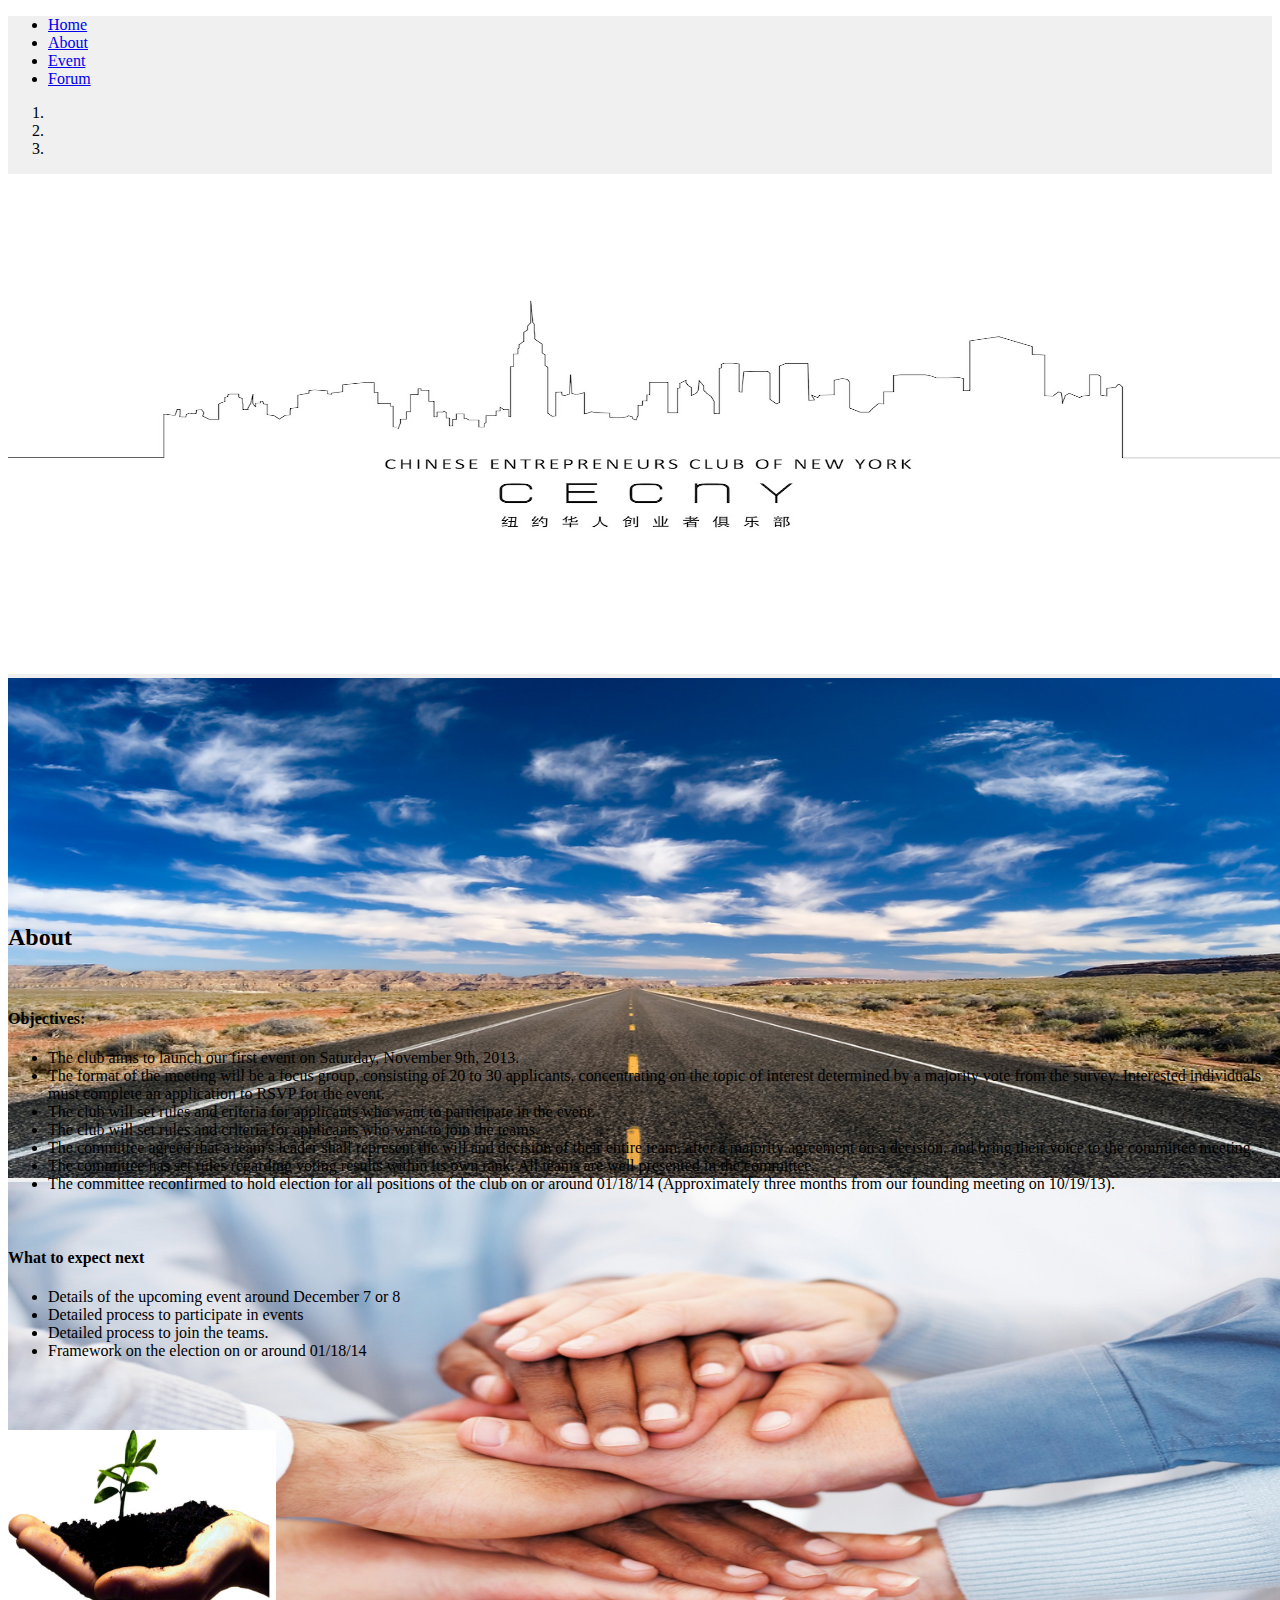
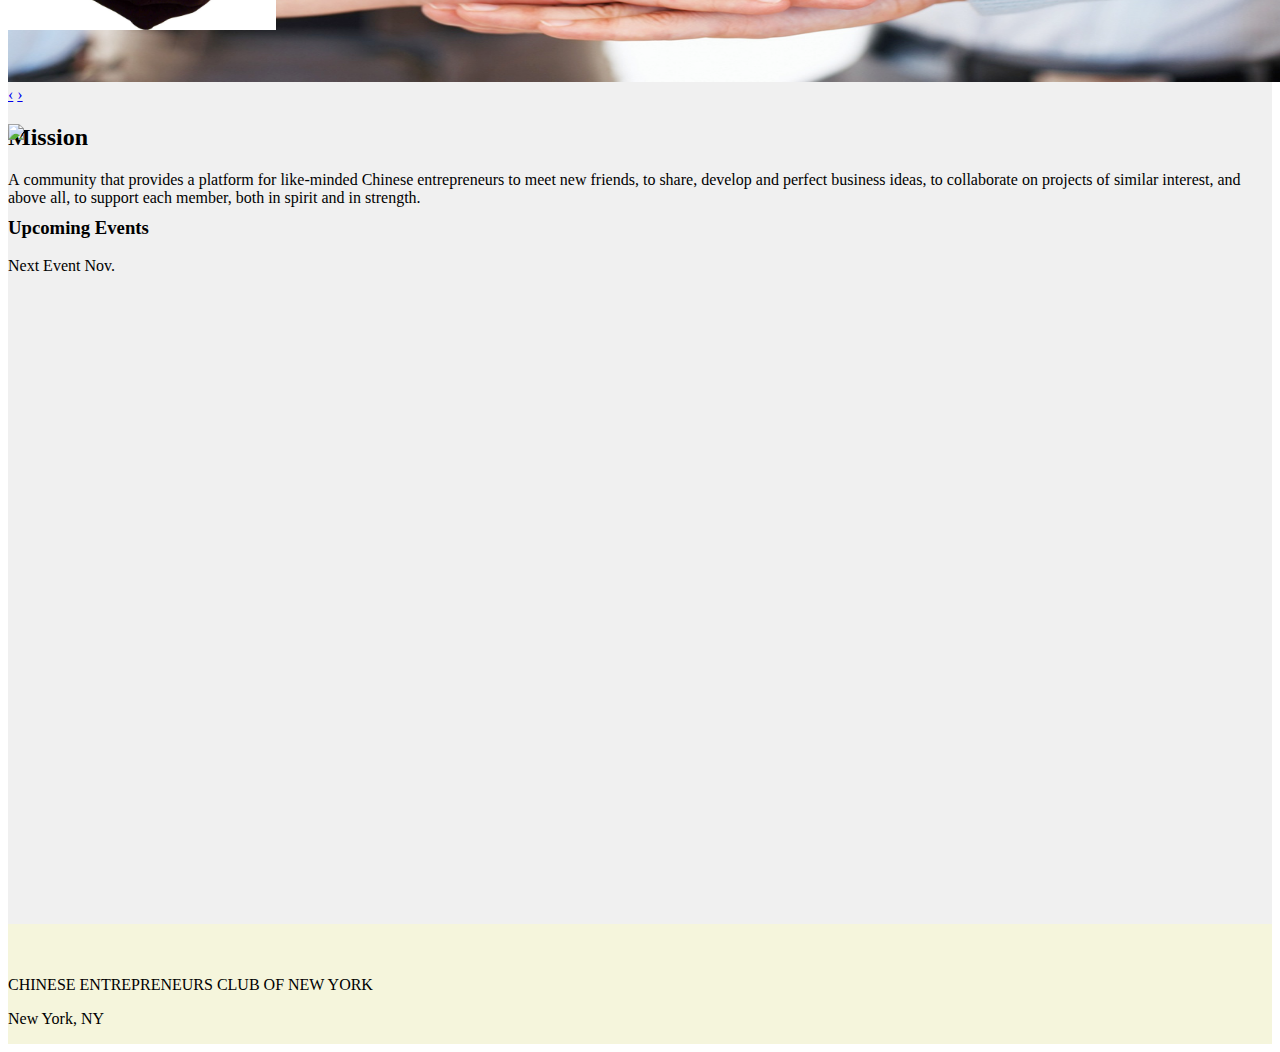
==== index.html @ 4d3db86c "add auto scroll" ====
<!DOCTYPE html>
<html xmlns="http://www.w3.org/1999/xhtml">

<head>
	<meta http-equiv="Content-Type" content="text/html; charset=utf-8" />	
	<title>CECNY</title>
	<meta name="author" content="Zhe Wang" />
	<meta name="description" content="Chinese Entrepreneurs Club of New York" />
	<meta name="keywords"  content="Chinese, entrepreneurs,new york" />
	<meta name="Resource-type" content="Document" />

	<link rel="stylesheet" type="text/css" href="../app/css/bootstrap.min.css" />	
	<script src="http://code.jquery.com/jquery.js"></script>
	<script src="../app/js/bootstrap.js"></script>	

	<style type="text/css">
		.tab-pane {
			height:800px;
		}

		.img-scroll{
			height:500px;
			width:1280px;
		}
	</style>
	

</head>
<body>

<div class="container" style="background-color:#F0F0F0  ;">
	<div class="navbar" style="margin-bottom:0px">
		<div class="navbar-inner" >
			<ul class="nav row-fluid nav-tabs" id="myTab">
				<li class="span3"><a href="#home" data-toggle="tab">Home</a></li>
				<li class="span3"><a href="#about" data-toggle="tab">About</a></li>
				<li class="span3"><a href="#event" data-toggle="tab">Event</a></li>
				<li class="span3"><a href="/forum.php">Forum</a></li>				
			</ul>
		</div>
	</div>


	<div class="tab-content">
		<div class="tab-pane active" id="home">


			<div>
				<div id="myCarousel" class="carousel slide">
				  <ol class="carousel-indicators">
				    <li data-target="#myCarousel" data-slide-to="0" class="active"></li>
				    <li data-target="#myCarousel" data-slide-to="1"></li>
				    <li data-target="#myCarousel" data-slide-to="2"></li>
				  </ol>
				  <!-- Carousel items -->
				  <div class="carousel-inner">
				    <div class="active item">
				    	<img class="img-scroll" src="../app/img/cncny_logo_tempfbcover.jpg" />
				    </div>
				    <div class="item">
				    	<img class="img-scroll" src="../app/img/road.jpg" />
				    </div>
				    <div class="item">
				    	<img class="img-scroll" src="../app/img/collaboration.jpg" />
				    </div>
				  </div>
				  <!-- Carousel nav -->
				  <a class="carousel-control left" href="#myCarousel" data-slide="prev">&lsaquo;</a>
				  <a class="carousel-control right" href="#myCarousel" data-slide="next">&rsaquo;</a>
				</div>
			</div>

			<div class="text-center">
				<h2>Mission</h2>
				<p>A community that provides a platform for like-minded Chinese entrepreneurs to meet new friends, to share, develop and perfect business ideas, to collaborate on projects of similar interest, and above all, to support each member, both in spirit and in strength. </p>
			</div>
		</div>
		<div class="tab-pane inline" id="about">

			<div class="row">
				<div class="span8">
					<h2>About</h2>	
					<br/>		
					<h4>Objectives:</h4>
					<ul>
						<li>The club aims to launch our first event on Saturday, November 9th, 2013.</li>
						<li>The format of the meeting will be a focus group, consisting of 20 to 30 applicants, concentrating on the topic of interest determined by a majority vote from the survey. Interested individuals must complete an application to RSVP for the event.</li>
						<li>The club will set rules and criteria for applicants who want to participate in the event. </li>
						<li>The club will set rules and criteria for applicants who want to join the teams.</li>
						<li>The committee agreed that a team's leader shall represent the will and decision of their entire team, after a majority agreement on a decision, and bring their voice to the committee meeting. </li>
						<li>The committee has set rules regarding voting results within its own rank. All teams are well presented in the committee. </li>
						<li>The committee reconfirmed to hold election for all positions of the club on or around 01/18/14 (Approximately three months from our founding meeting on 10/19/13).</li>
					</ul>

					<br/>
					<h4>What to expect next</h4>
					<ul>
						<li>Details of the upcoming event around December 7 or 8</li>
						<li>Detailed process to participate in events</li>
						<li>Detailed process to join the teams.</li>
						<li>Framework on the election on or around 01/18/14</li>
					</ul>
				</div>

				<div class="span4">
					<br/> <br/> <br/>
					<img src="../app/img/about.jpg" style="height:200px;fload:right"  />
				</div>
			</div>

			




		</div>
		<div class="tab-pane" id="event">
			<div class="text-center">
				<img src="../app/img/event.jpg" />
				<br/><br/><br/><br/>
				<h3>Upcoming Events</h3>
				<p>Next Event Nov.</p>
			</div>
		</div>
	</div>		


</div>

<footer>
	<div class="text-center" style="background-color:#F5F5DC;height:120px;">
		<div>
			<br/><br/>
			<p>CHINESE ENTREPRENEURS CLUB OF NEW YORK</p>
			<p>New York, NY</p>
		</div>
	</div>
</footer>

<script>
	$(function(){
		$('.carousel').carousel({
			interval: 2000
		})

	})
</script>


</body>
</html>
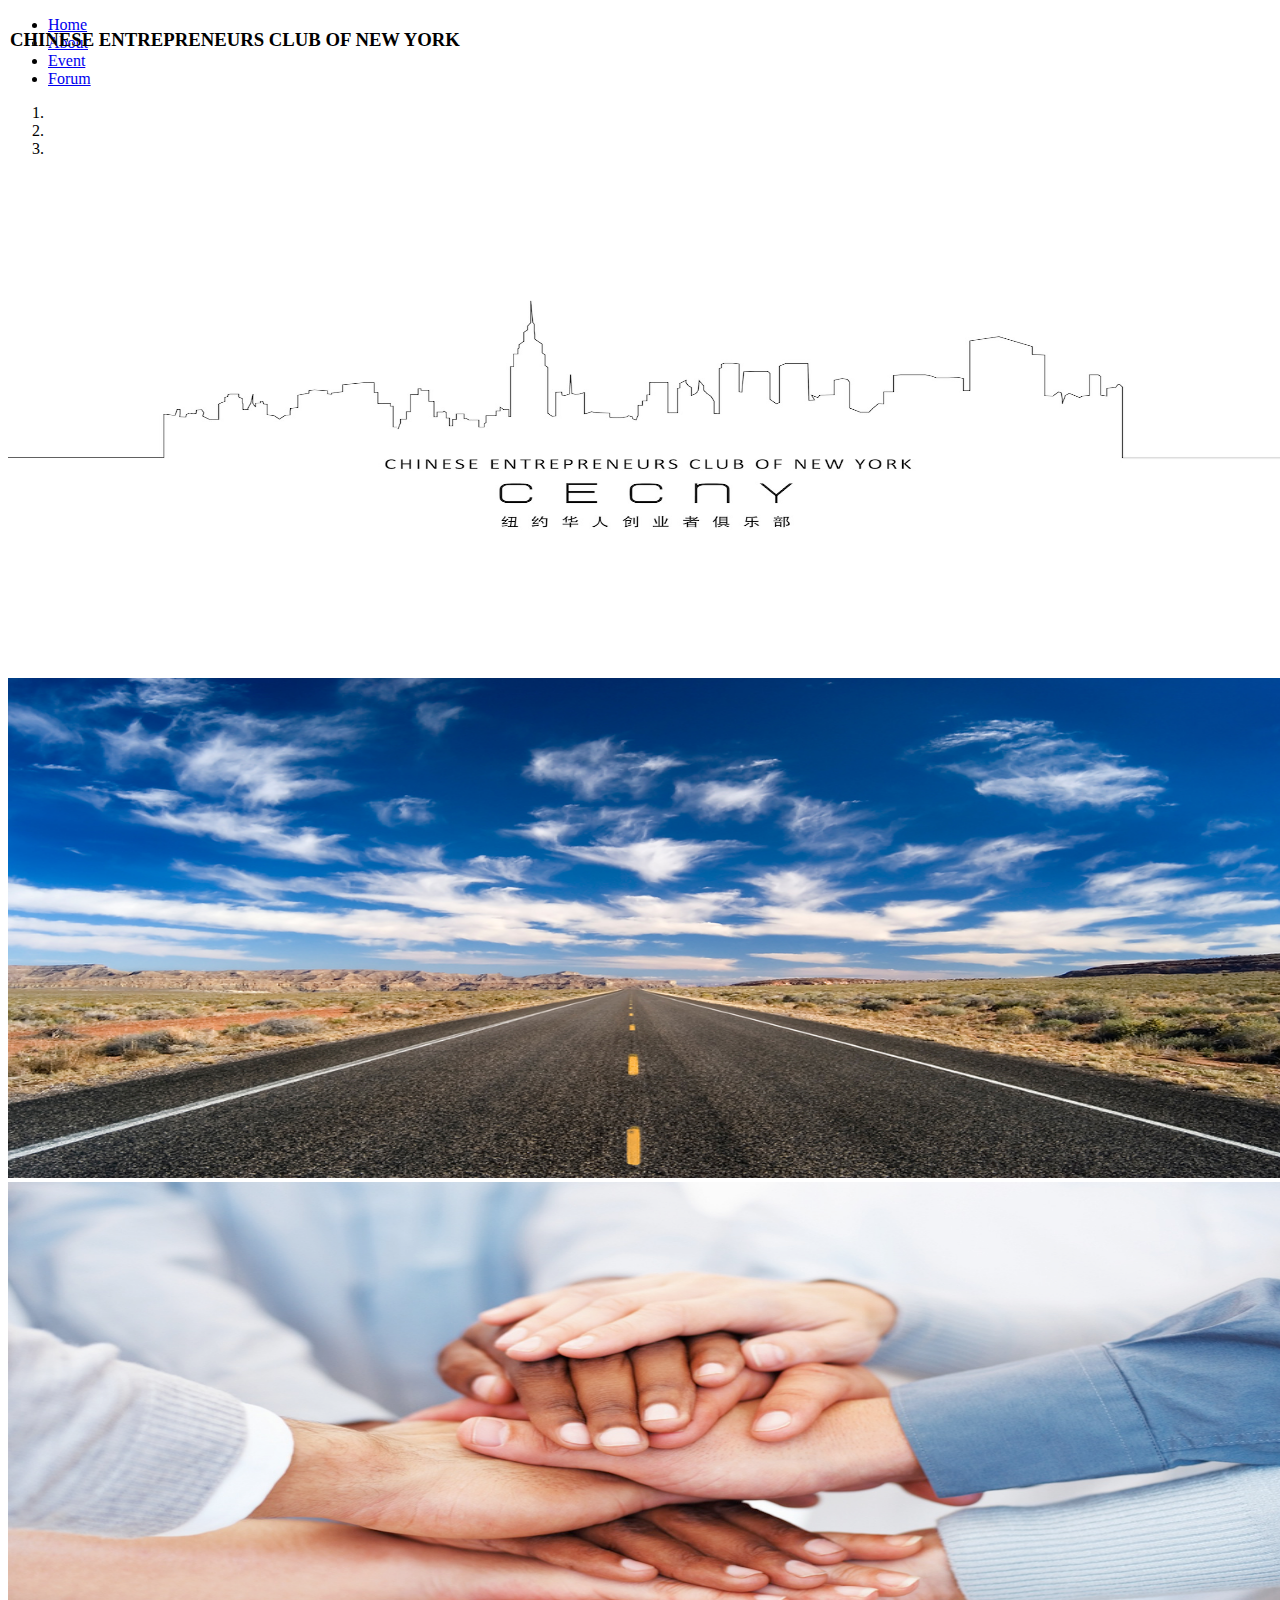
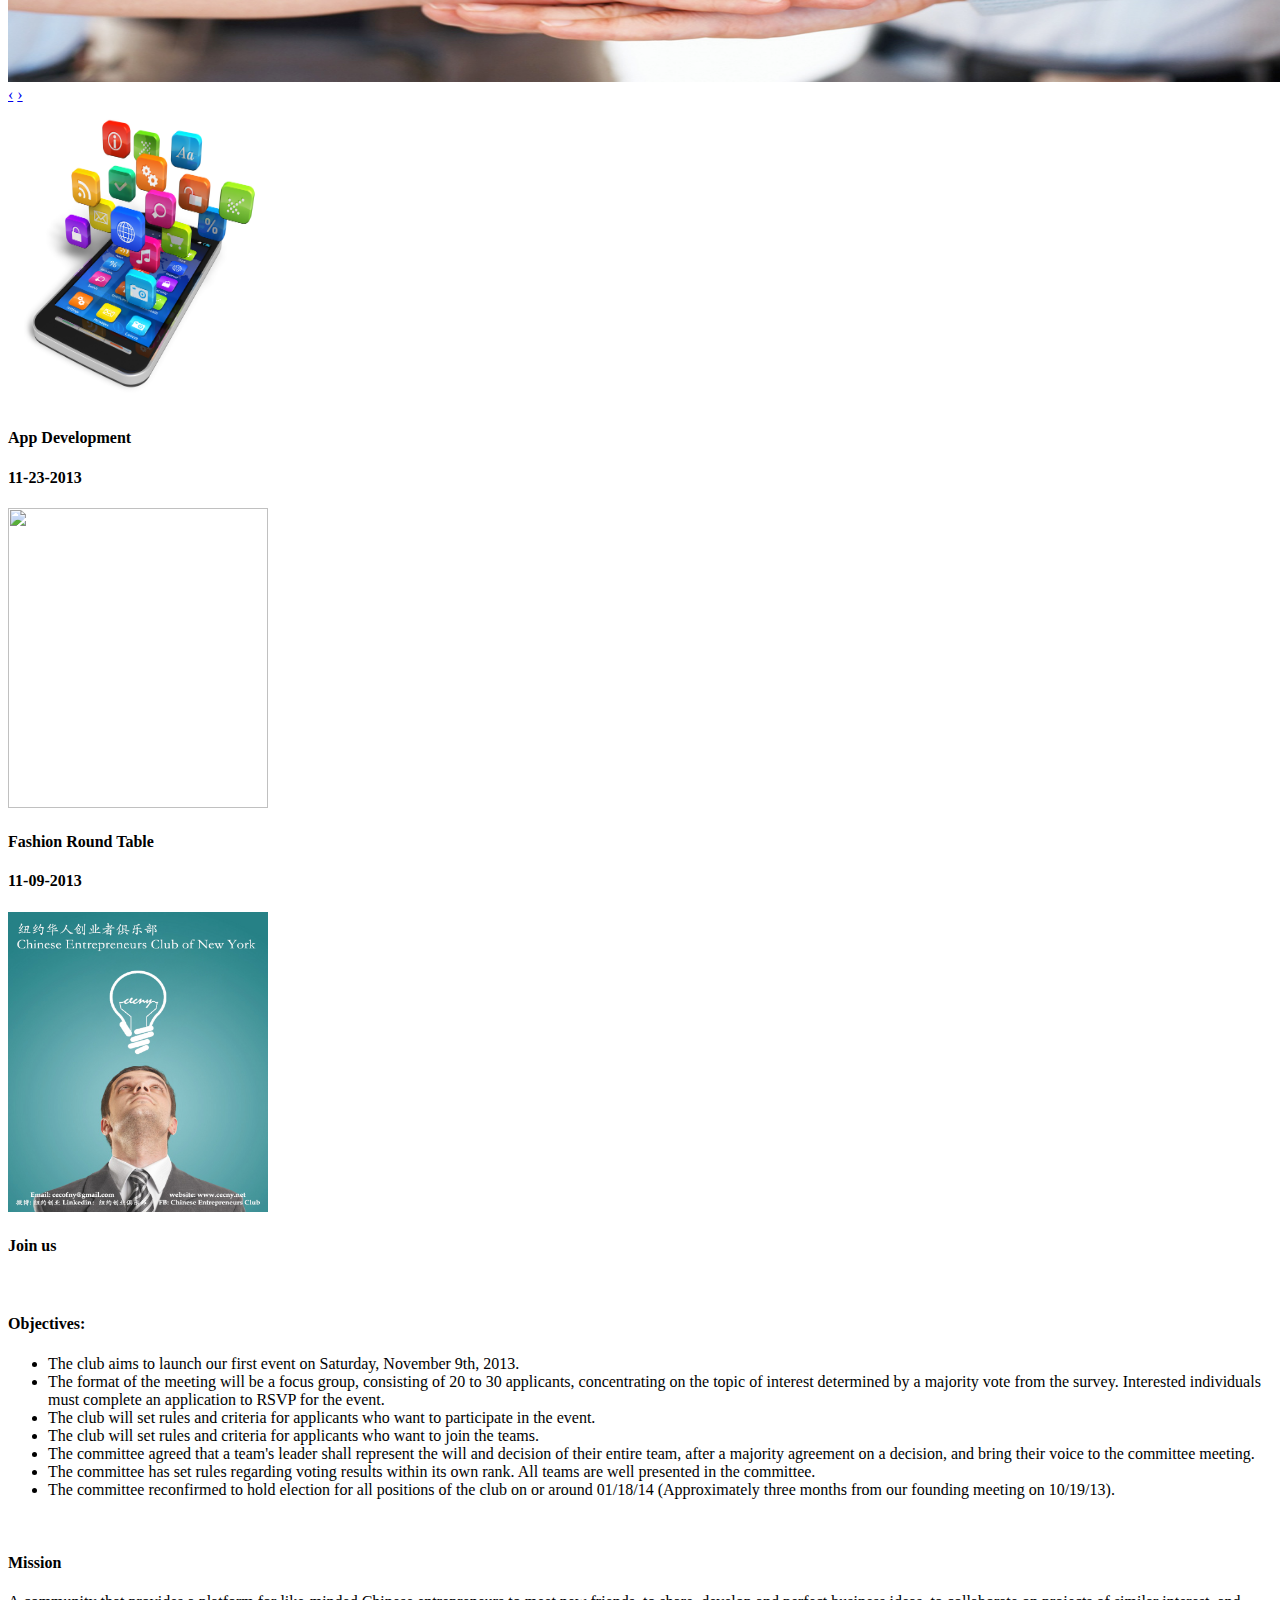
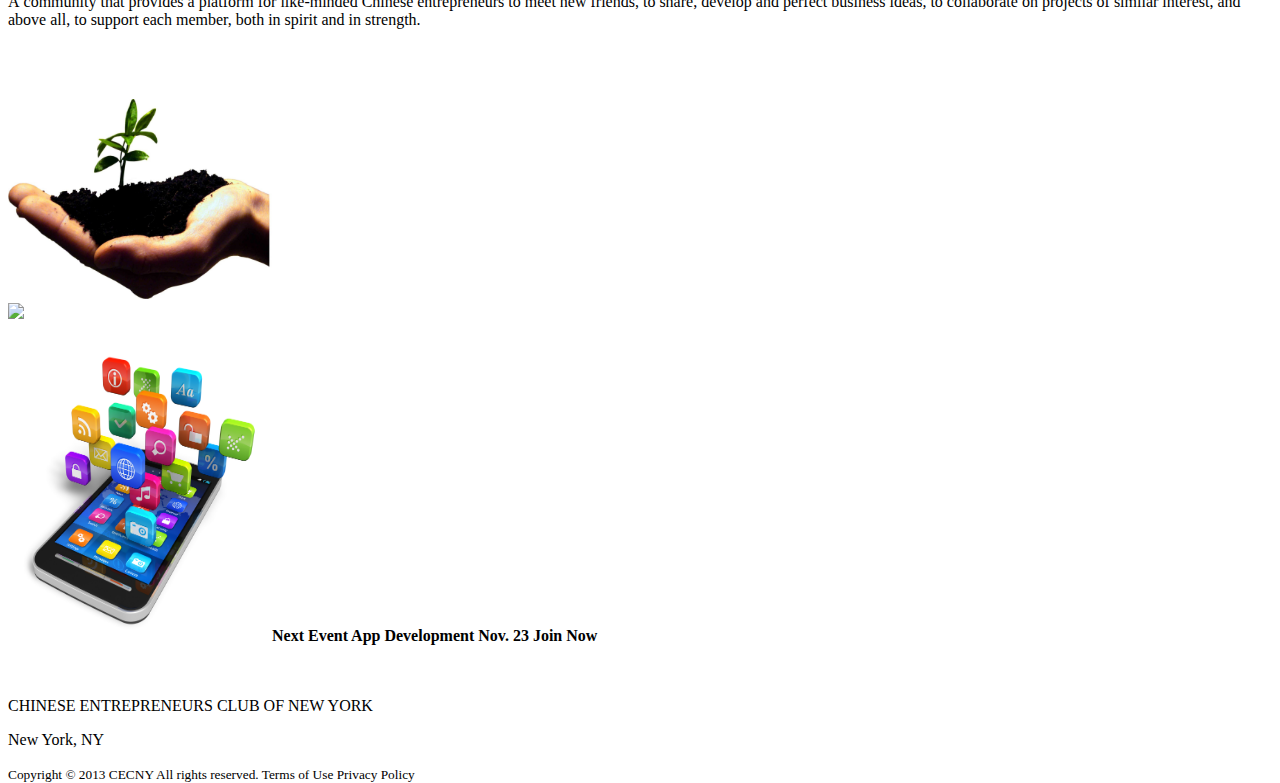
==== commit f1d45ed2: "some update" ====
--- a/index.html
+++ b/index.html
@@ -14,13 +14,22 @@
 	<script src="../app/js/bootstrap.js"></script>	
 
 	<style type="text/css">
-		.tab-pane {
-			height:800px;
-		}
 
 		.img-scroll{
 			height:500px;
 			width:1280px;
+			position: relative;
+		}
+
+		.img-event{
+			height:300px;
+			width:260px;
+				
+		}
+		.img-text{
+			position: absolute;
+			top: 10px;
+			left: 10px;
 		}
 	</style>
 	
@@ -28,7 +37,7 @@
 </head>
 <body>
 
-<div class="container" style="background-color:#F0F0F0  ;">
+<div class="container">
 	<div class="navbar" style="margin-bottom:0px">
 		<div class="navbar-inner" >
 			<ul class="nav row-fluid nav-tabs" id="myTab">
@@ -43,8 +52,6 @@
 
 	<div class="tab-content">
 		<div class="tab-pane active" id="home">
-
-
 			<div>
 				<div id="myCarousel" class="carousel slide">
 				  <ol class="carousel-indicators">
@@ -59,9 +66,15 @@
 				    </div>
 				    <div class="item">
 				    	<img class="img-scroll" src="../app/img/road.jpg" />
+				    	<div class="img-text" style="color:white">
+				    		<h3>CHINESE ENTREPRENEURS CLUB OF NEW YORK</h3>
+				    	</div>
 				    </div>
 				    <div class="item">
 				    	<img class="img-scroll" src="../app/img/collaboration.jpg" />
+				    	<div class="img-text">
+				    		<h3>CHINESE ENTREPRENEURS CLUB OF NEW YORK</h3>
+				    	</div>
 				    </div>
 				  </div>
 				  <!-- Carousel nav -->
@@ -70,16 +83,35 @@
 				</div>
 			</div>
 
-			<div class="text-center">
-				<h2>Mission</h2>
-				<p>A community that provides a platform for like-minded Chinese entrepreneurs to meet new friends, to share, develop and perfect business ideas, to collaborate on projects of similar interest, and above all, to support each member, both in spirit and in strength. </p>
+			<div class="row">
+				<div class="span4">
+					<img class="img-event" src="../app/img/phone_icon.jpg" />
+					<div>
+				    	<h4>App Development</h4>
+				    	<h4>11-23-2013</h4>
+				    </div>
+				</div>
+				<div class="span4">
+					<img class="img-event" src="../app/img/fashion_table.jpg" />
+					<div>
+				    	<h4>Fashion Round Table</h4>
+				    	<h4>11-09-2013</h4>
+				    </div>
+
+				</div>
+				<div class="span4">
+					<img class="img-event" src="../app/img/poster.jpg" />
+					<div>
+				    	<h4>Join us</h4>
+				    </div>
+
+				</div>
 			</div>
 		</div>
 		<div class="tab-pane inline" id="about">
 
 			<div class="row">
 				<div class="span8">
-					<h2>About</h2>	
 					<br/>		
 					<h4>Objectives:</h4>
 					<ul>
@@ -93,13 +125,8 @@
 					</ul>
 
 					<br/>
-					<h4>What to expect next</h4>
-					<ul>
-						<li>Details of the upcoming event around December 7 or 8</li>
-						<li>Detailed process to participate in events</li>
-						<li>Detailed process to join the teams.</li>
-						<li>Framework on the election on or around 01/18/14</li>
-					</ul>
+					<h4>Mission</h4>
+						<p>A community that provides a platform for like-minded Chinese entrepreneurs to meet new friends, to share, develop and perfect business ideas, to collaborate on projects of similar interest, and above all, to support each member, both in spirit and in strength. </p>
 				</div>
 
 				<div class="span4">
@@ -117,9 +144,11 @@
 		<div class="tab-pane" id="event">
 			<div class="text-center">
 				<img src="../app/img/event.jpg" />
-				<br/><br/><br/><br/>
-				<h3>Upcoming Events</h3>
-				<p>Next Event Nov.</p>
+				<br/><br/>
+				<img class="img-event" src="../app/img/phone_icon.jpg" />					
+				<strong>Next Event App Development Nov. 23</strong>
+				<strong><a>Join Now</a></strong>
+				
 			</div>
 		</div>
 	</div>		
@@ -128,11 +157,12 @@
 </div>
 
 <footer>
-	<div class="text-center" style="background-color:#F5F5DC;height:120px;">
+	<div class="text-center" style="height:120px;">
 		<div>
 			<br/><br/>
 			<p>CHINESE ENTREPRENEURS CLUB OF NEW YORK</p>
 			<p>New York, NY</p>
+			<small>Copyright © 2013 CECNY All rights reserved. Terms of Use Privacy Policy</small>
 		</div>
 	</div>
 </footer>
@@ -140,7 +170,7 @@
 <script>
 	$(function(){
 		$('.carousel').carousel({
-			interval: 2000
+			interval: 3000
 		})
 
 	})
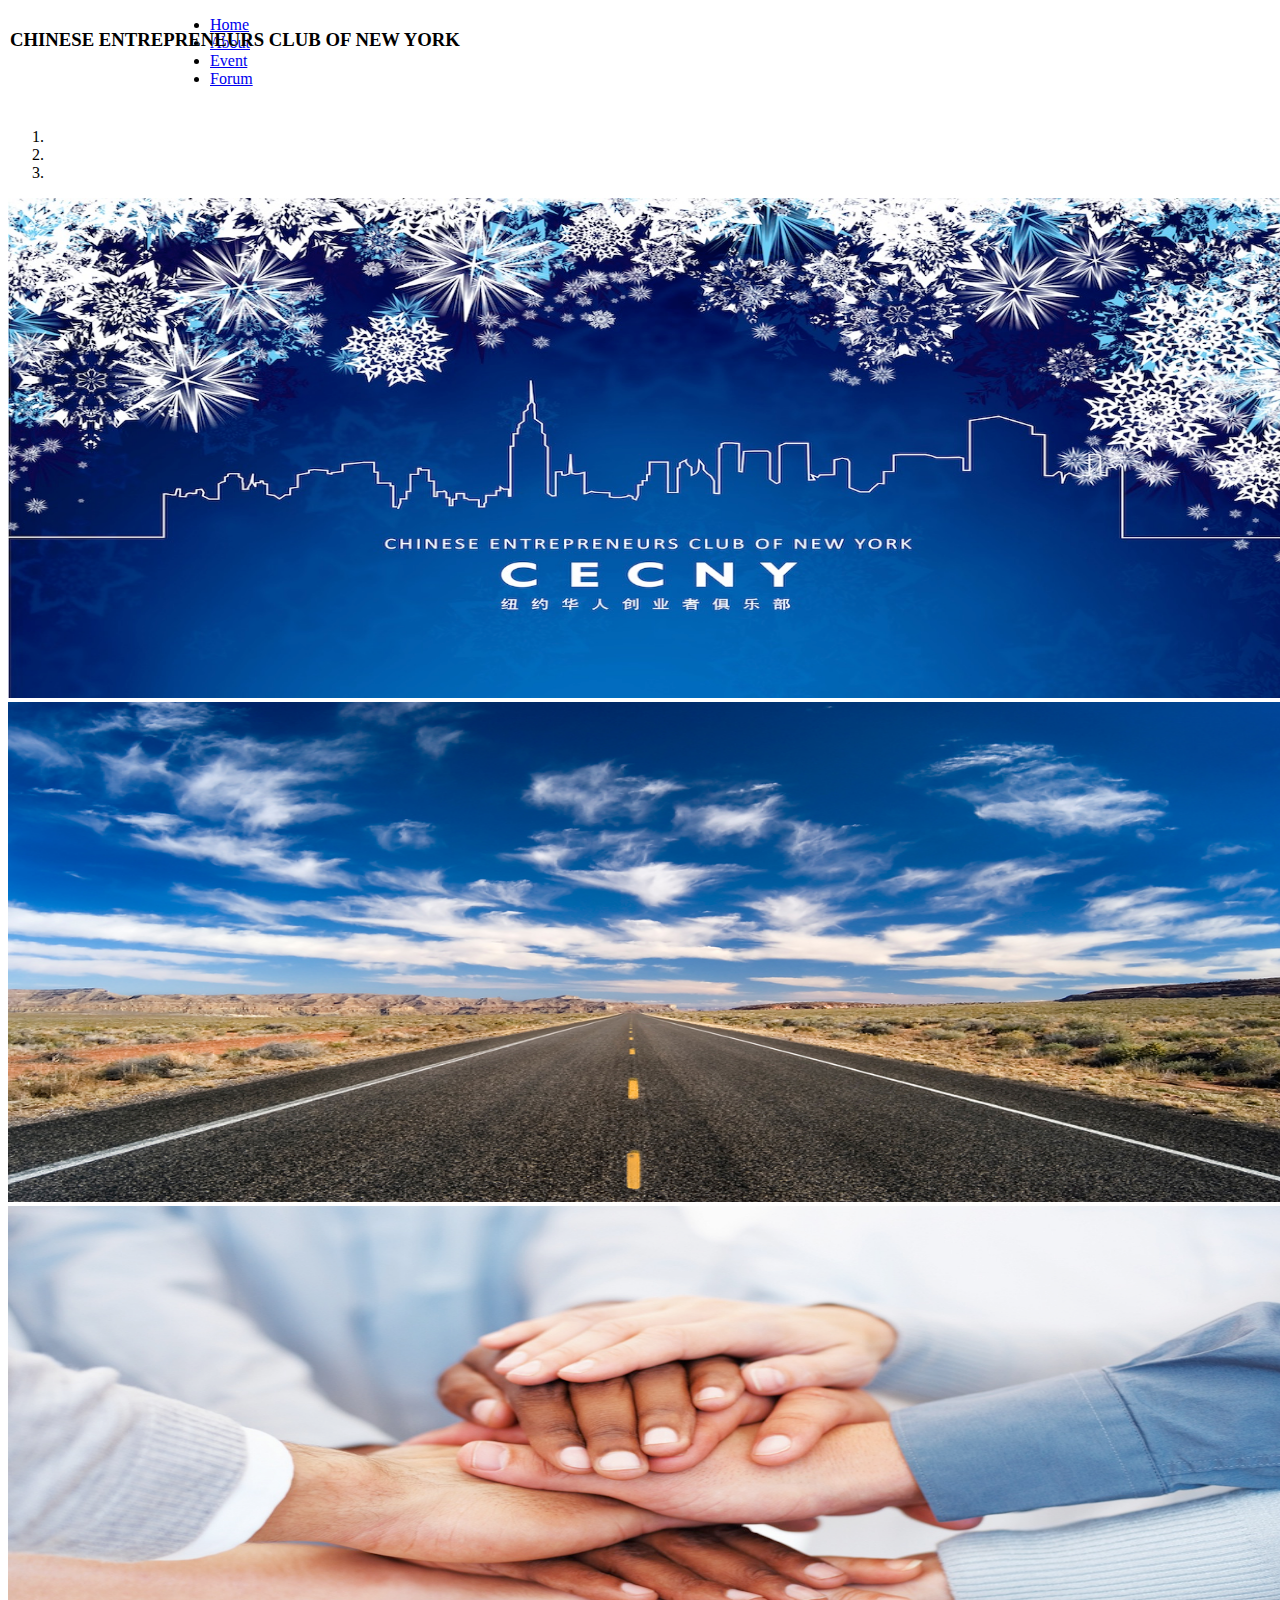
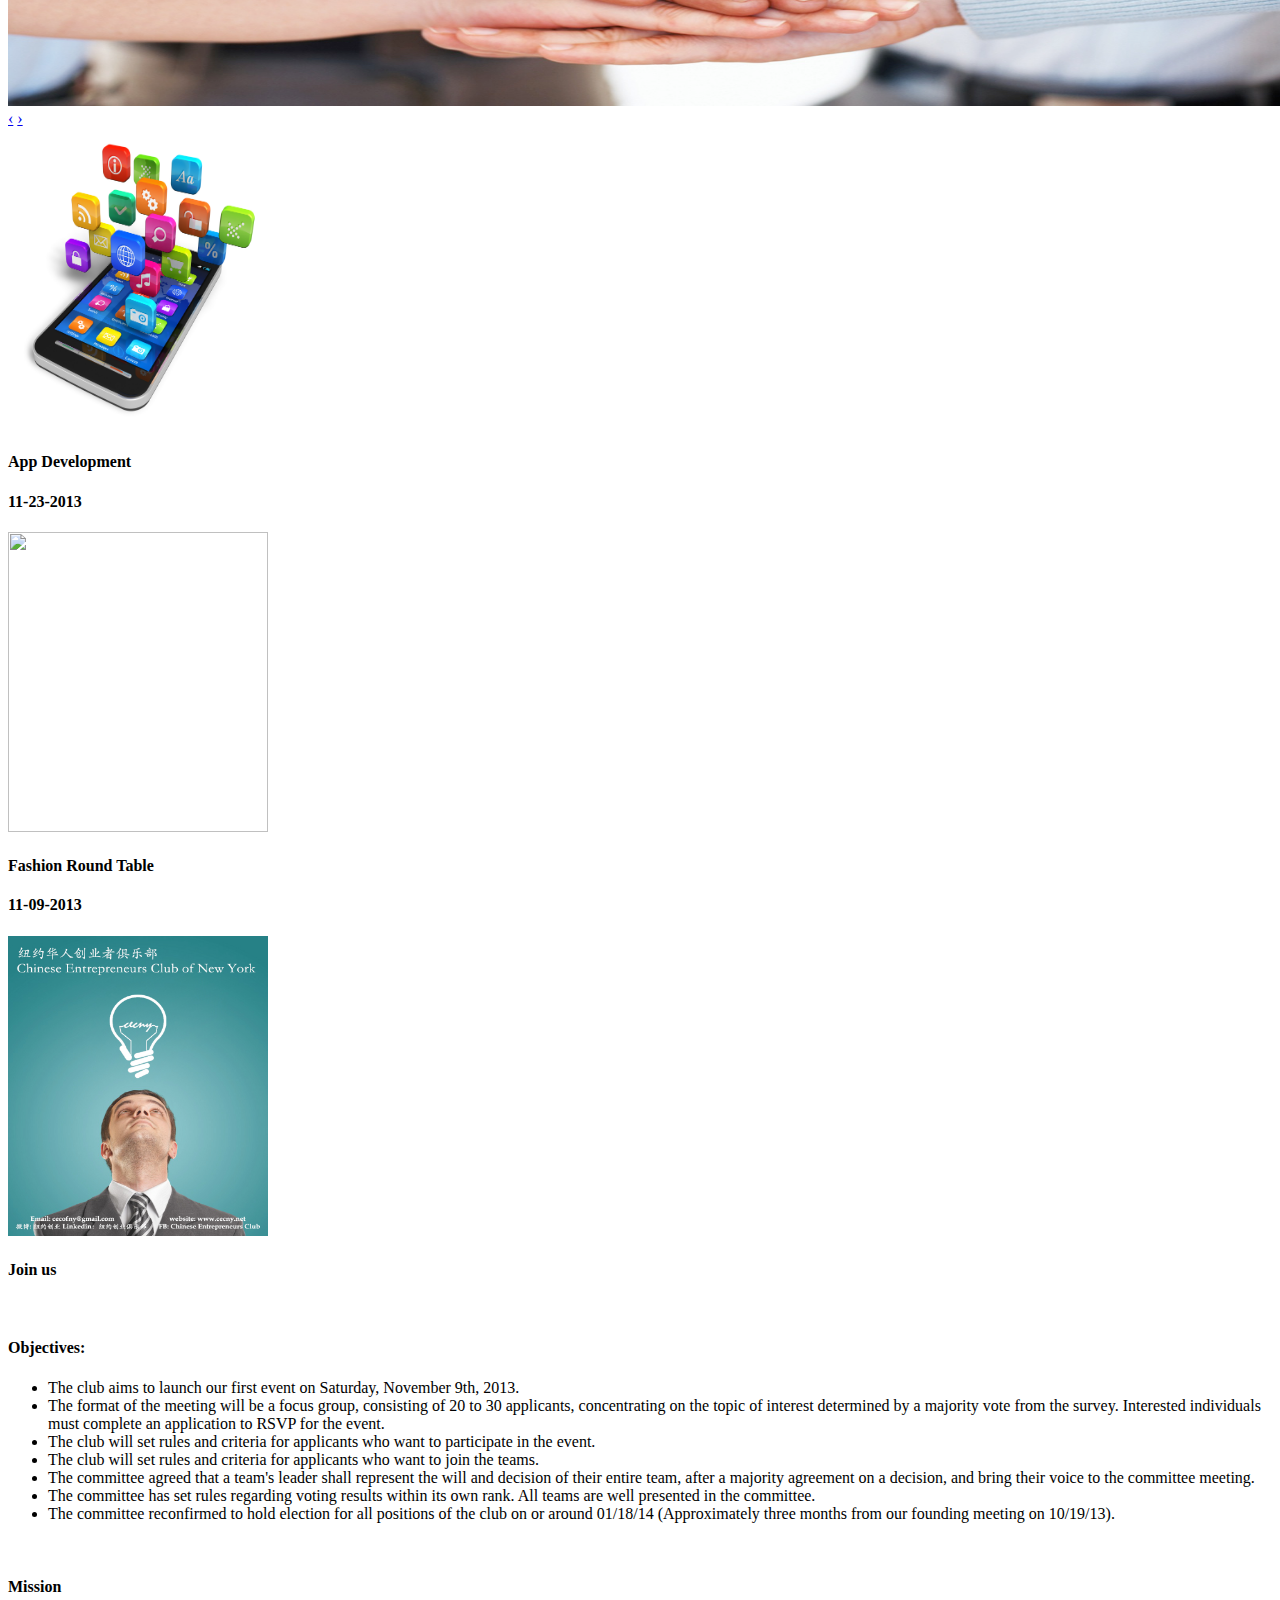
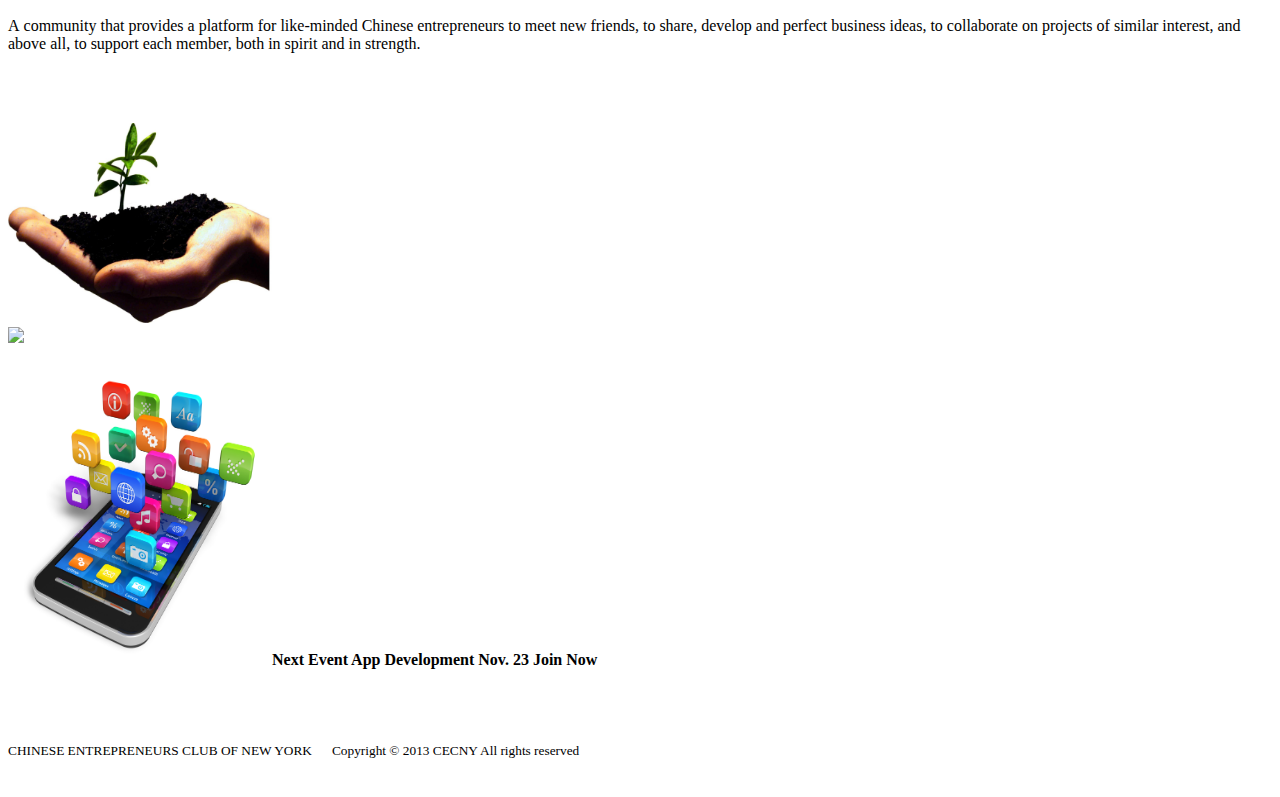
==== commit c5a69934: "fixed nav bar and change cover" ====
--- a/index.html
+++ b/index.html
@@ -14,7 +14,12 @@
 	<script src="../app/js/bootstrap.js"></script>	
 
 	<style type="text/css">
+	
+		.fixed-width {
+			width: 940px;
+			margin:0 auto;
 
+		}
 		.img-scroll{
 			height:500px;
 			width:1280px;
@@ -32,13 +37,8 @@
 			left: 10px;
 		}
 	</style>
-	
 
-</head>
-<body>
-
-<div class="container">
-	<div class="navbar" style="margin-bottom:0px">
+	<div class="navbar navbar-default navbar-fixed-top fixed-width" role="navigation">
 		<div class="navbar-inner" >
 			<ul class="nav row-fluid nav-tabs" id="myTab">
 				<li class="span3"><a href="#home" data-toggle="tab">Home</a></li>
@@ -47,10 +47,14 @@
 				<li class="span3"><a href="/forum.php">Forum</a></li>				
 			</ul>
 		</div>
-	</div>
+	</div>	
 
+</head>
+<body>
 
-	<div class="tab-content">
+<div class="container" style="margin-top: 40px">
+	
+	<div class="tab-content content">
 		<div class="tab-pane active" id="home">
 			<div>
 				<div id="myCarousel" class="carousel slide">
@@ -62,7 +66,7 @@
 				  <!-- Carousel items -->
 				  <div class="carousel-inner">
 				    <div class="active item">
-				    	<img class="img-scroll" src="../app/img/cncny_logo_tempfbcover.jpg" />
+				    	<img class="img-scroll" src="../app/img/cncny_tempfbcover_hiver.jpg" />
 				    </div>
 				    <div class="item">
 				    	<img class="img-scroll" src="../app/img/road.jpg" />
@@ -159,10 +163,9 @@
 <footer>
 	<div class="text-center" style="height:120px;">
 		<div>
-			<br/><br/>
-			<p>CHINESE ENTREPRENEURS CLUB OF NEW YORK</p>
-			<p>New York, NY</p>
-			<small>Copyright © 2013 CECNY All rights reserved. Terms of Use Privacy Policy</small>
+			<br/><br/><br/><br/>
+			<small>CHINESE ENTREPRENEURS CLUB OF NEW YORK  &nbsp;&nbsp;&nbsp;&nbsp;        
+			Copyright © 2013 CECNY All rights reserved</small>
 		</div>
 	</div>
 </footer>
@@ -170,7 +173,7 @@
 <script>
 	$(function(){
 		$('.carousel').carousel({
-			interval: 3000
+			interval: 1113000
 		})
 
 	})
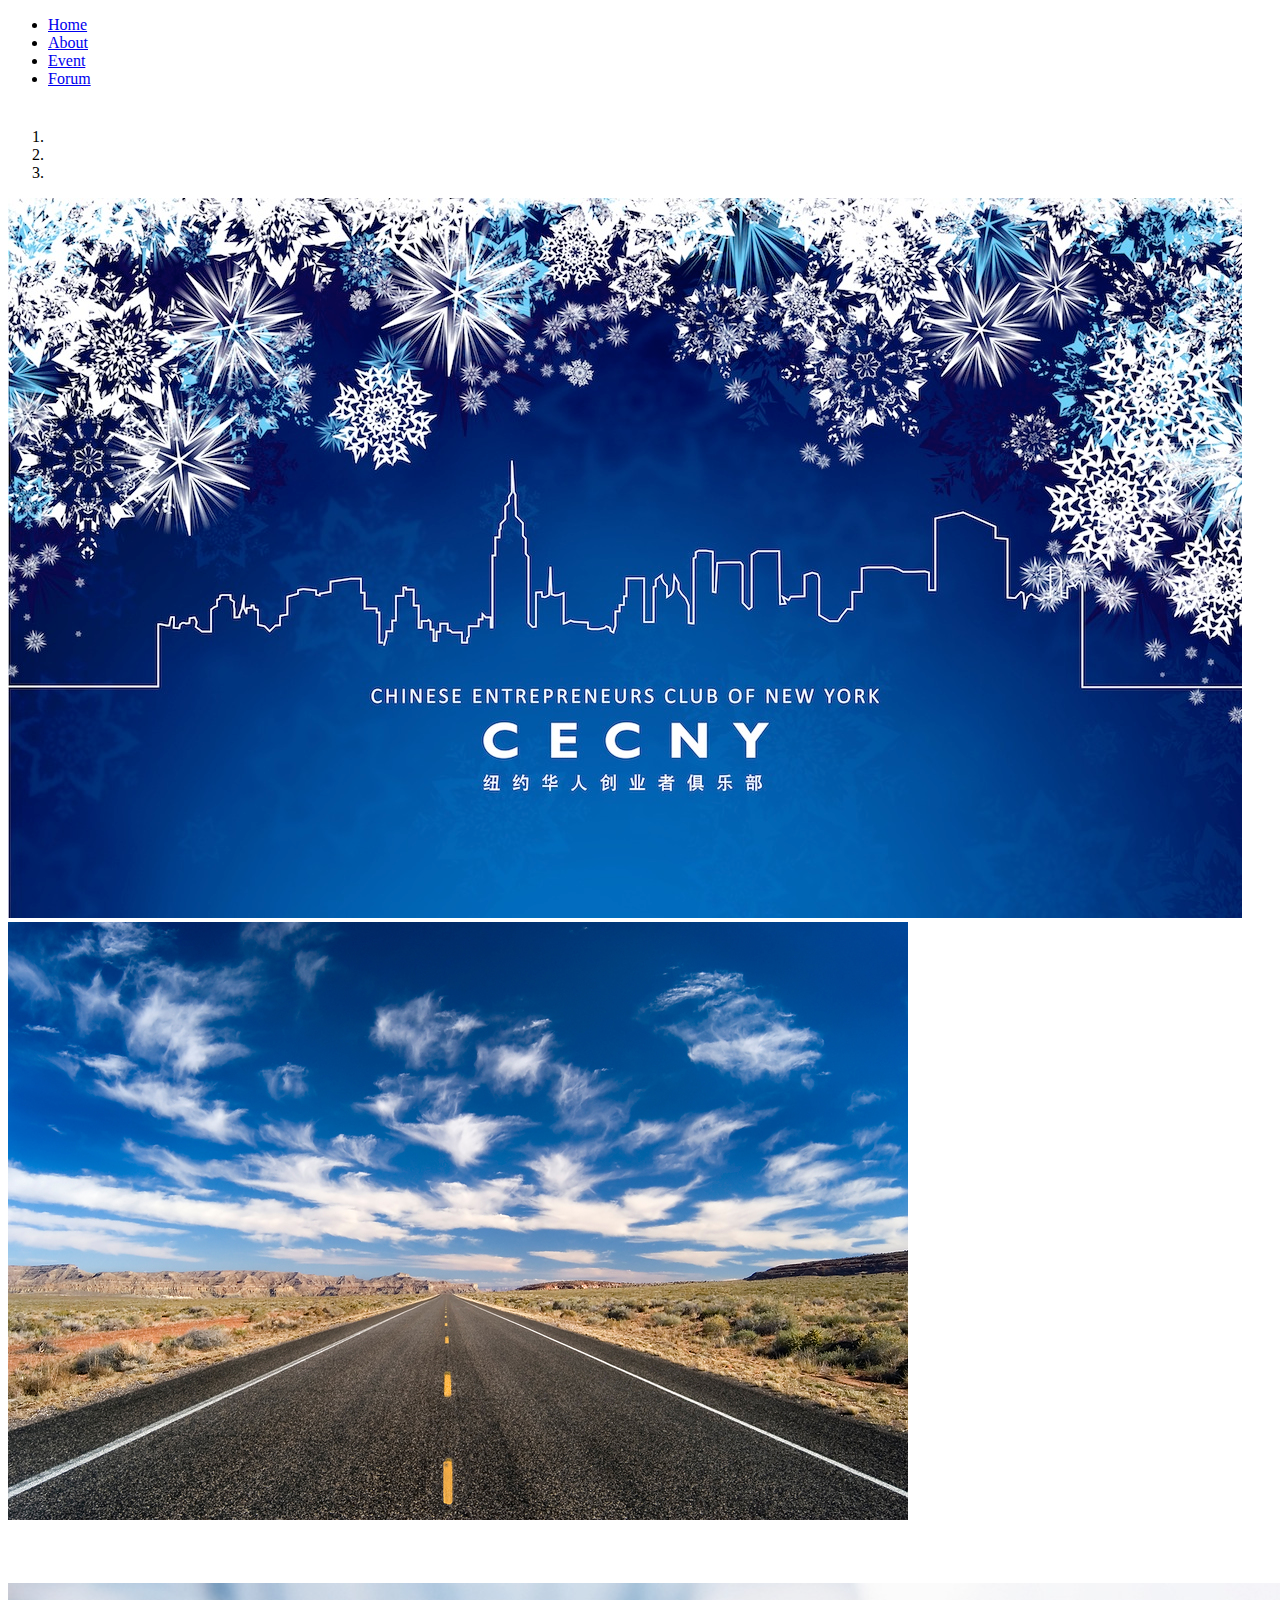
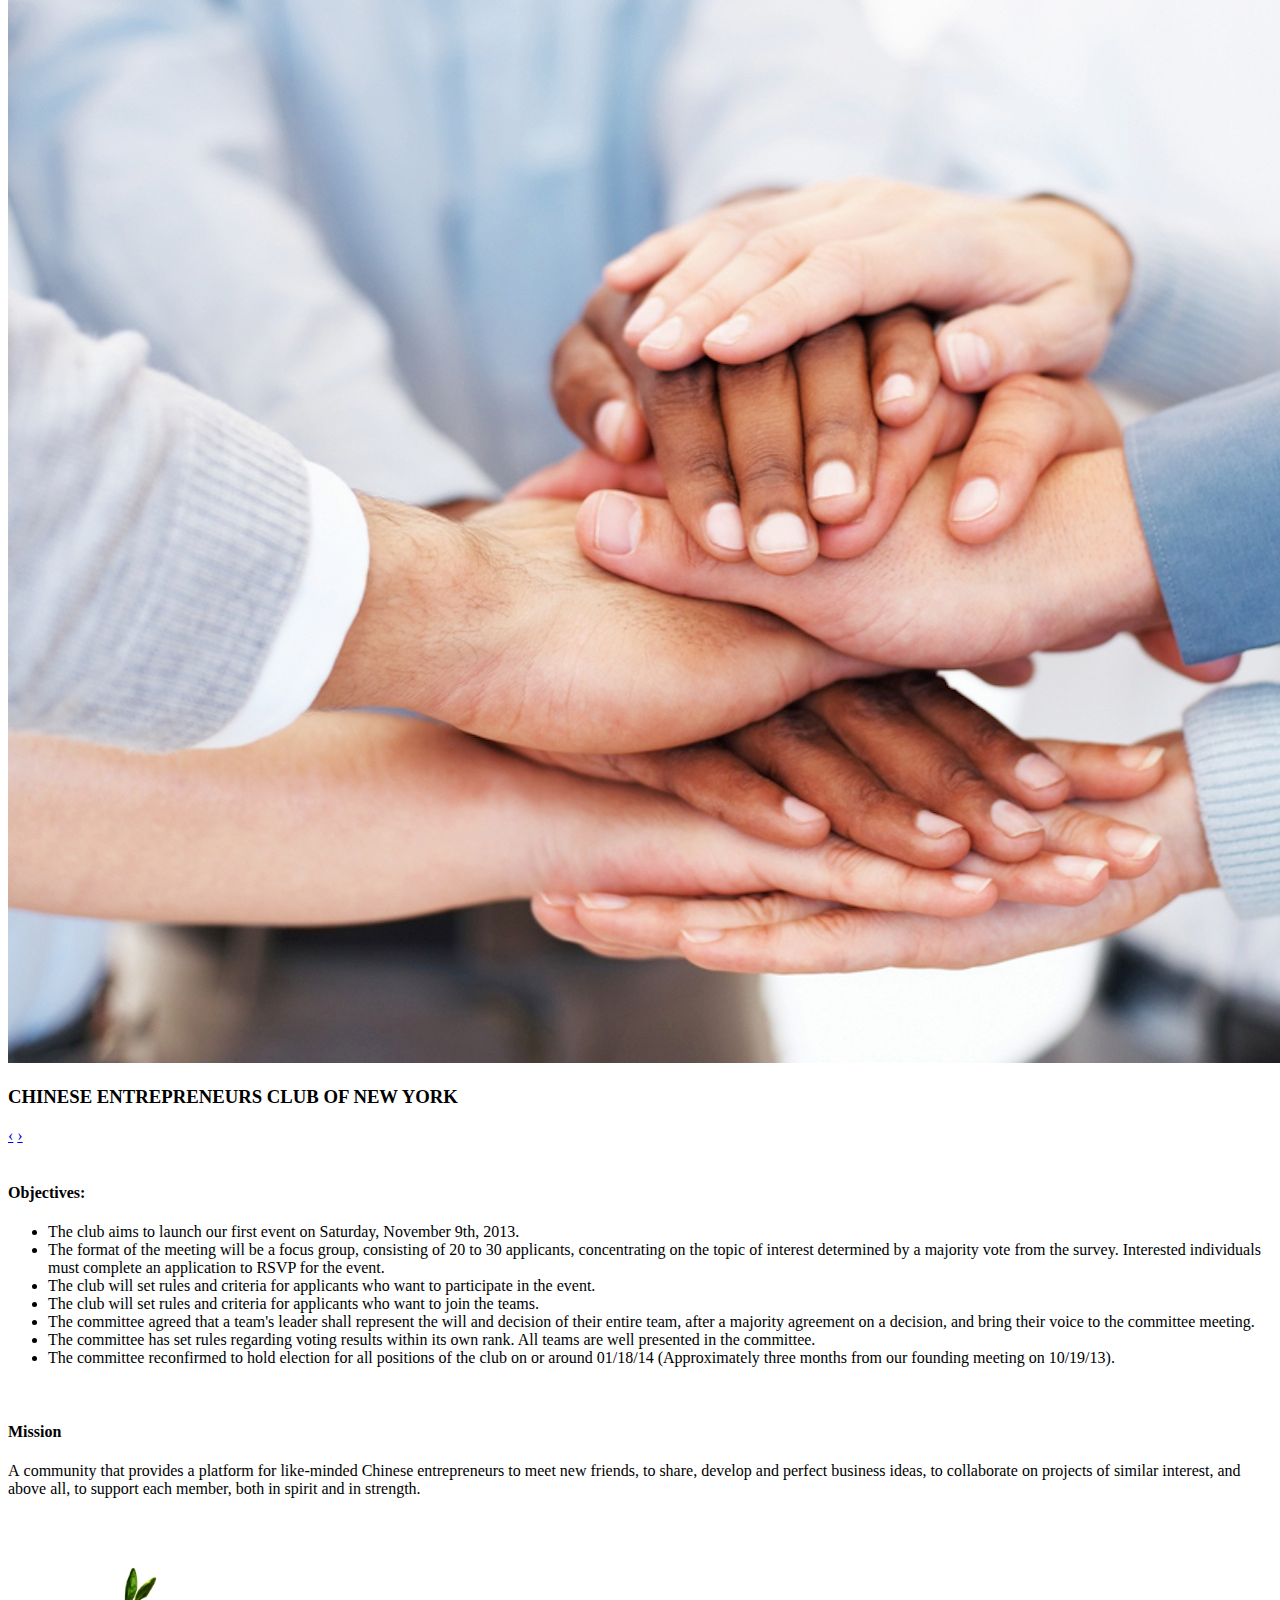
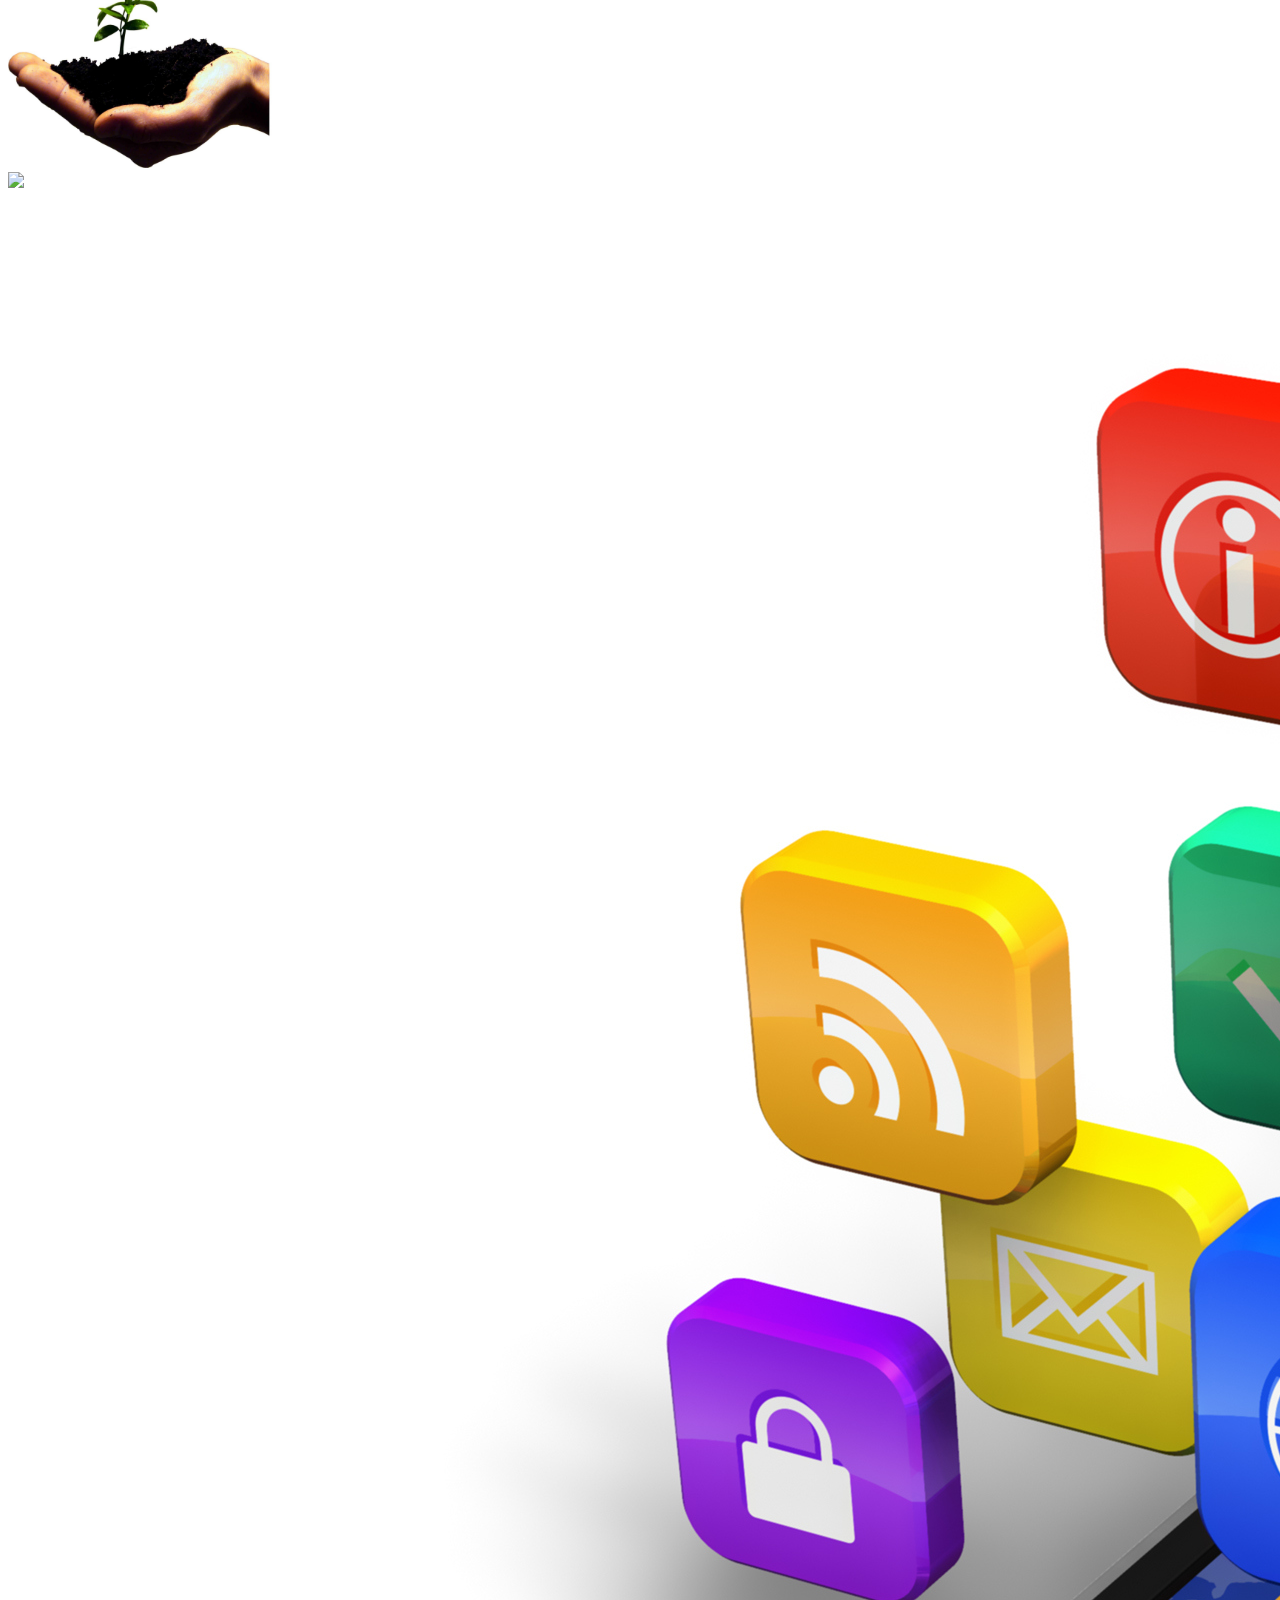
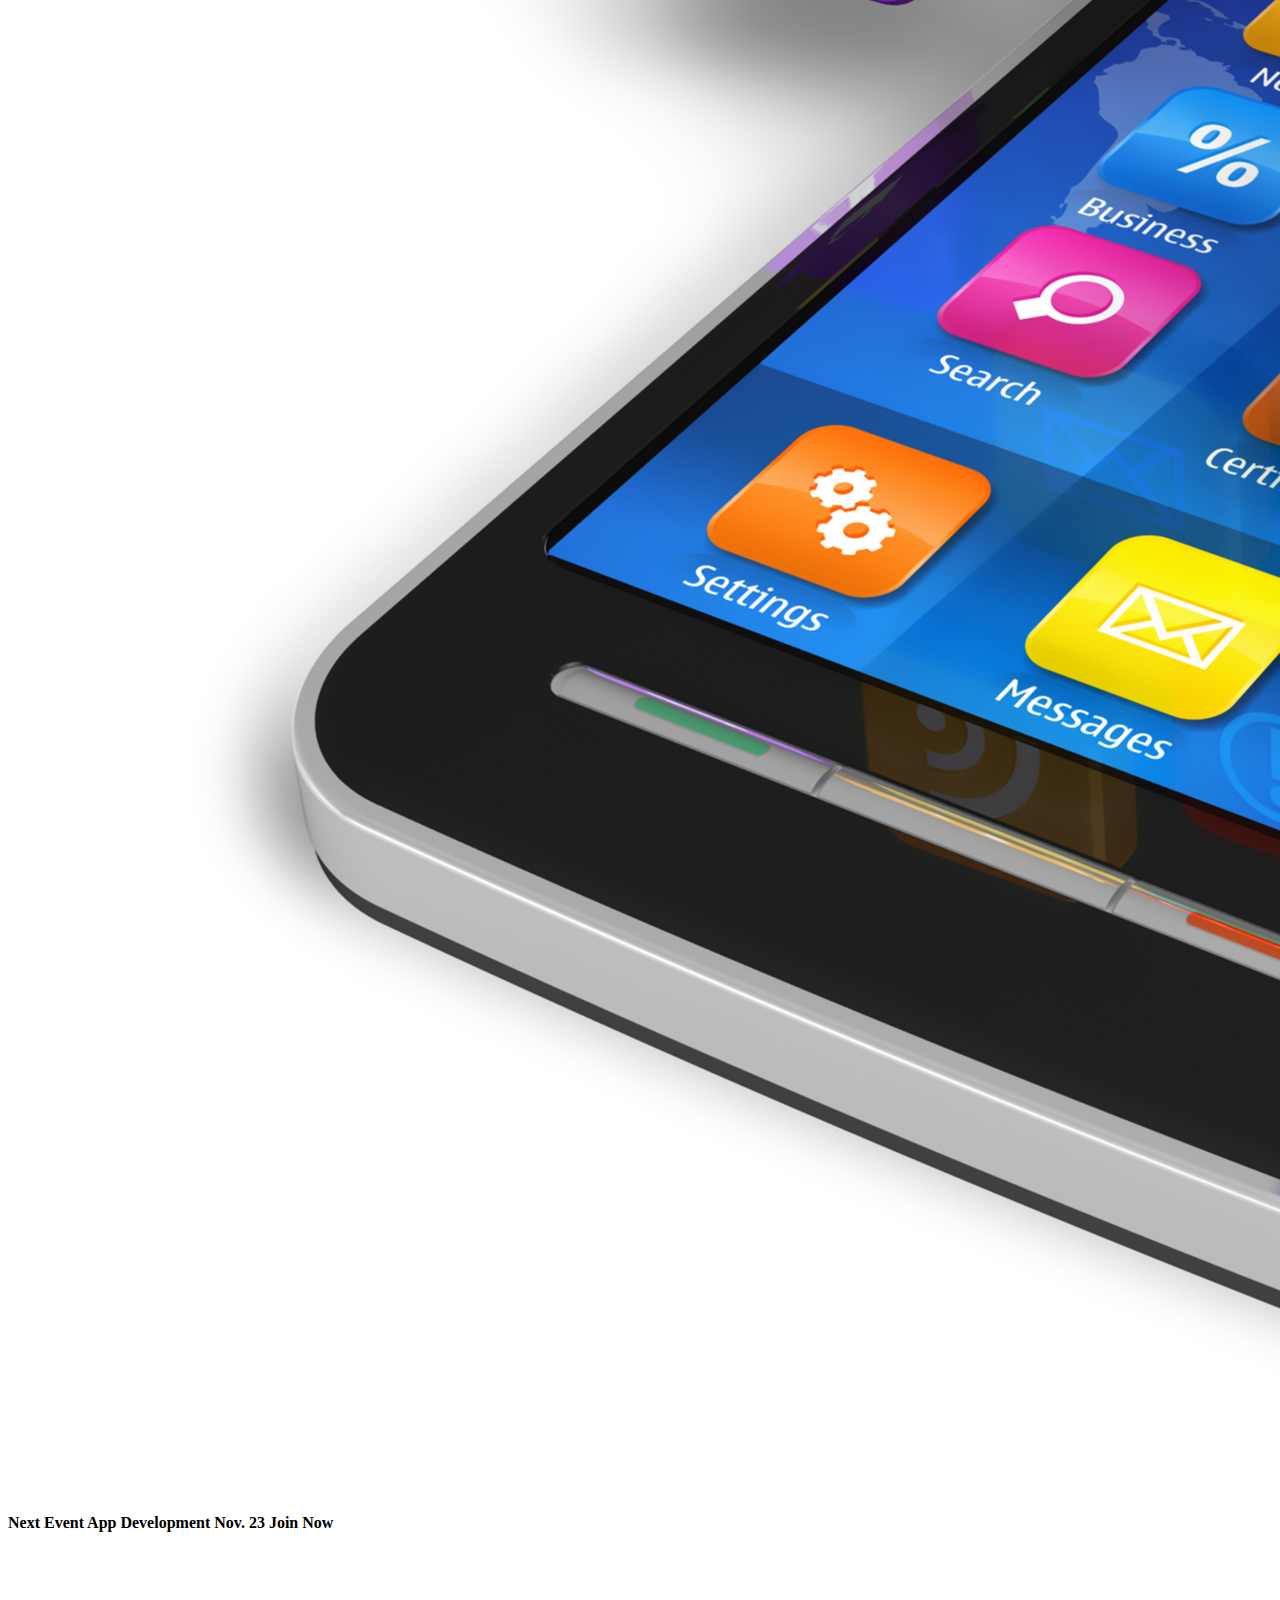
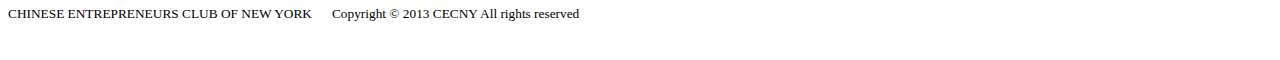
==== commit 5fe73172: "clean up" ====
--- a/index.html
+++ b/index.html
@@ -10,33 +10,10 @@
 	<meta name="Resource-type" content="Document" />
 
 	<link rel="stylesheet" type="text/css" href="../app/css/bootstrap.min.css" />	
+	<link rel="stylesheet" type="text/css" href="../app/css/cecny.css" />	
+
 	<script src="http://code.jquery.com/jquery.js"></script>
 	<script src="../app/js/bootstrap.js"></script>	
-
-	<style type="text/css">
-	
-		.fixed-width {
-			width: 940px;
-			margin:0 auto;
-
-		}
-		.img-scroll{
-			height:500px;
-			width:1280px;
-			position: relative;
-		}
-
-		.img-event{
-			height:300px;
-			width:260px;
-				
-		}
-		.img-text{
-			position: absolute;
-			top: 10px;
-			left: 10px;
-		}
-	</style>
 
 	<div class="navbar navbar-default navbar-fixed-top fixed-width" role="navigation">
 		<div class="navbar-inner" >
@@ -87,29 +64,14 @@
 				</div>
 			</div>
 
-			<div class="row">
-				<div class="span4">
-					<img class="img-event" src="../app/img/phone_icon.jpg" />
-					<div>
-				    	<h4>App Development</h4>
-				    	<h4>11-23-2013</h4>
-				    </div>
-				</div>
-				<div class="span4">
-					<img class="img-event" src="../app/img/fashion_table.jpg" />
-					<div>
-				    	<h4>Fashion Round Table</h4>
-				    	<h4>11-09-2013</h4>
-				    </div>
-
-				</div>
-				<div class="span4">
-					<img class="img-event" src="../app/img/poster.jpg" />
-					<div>
-				    	<h4>Join us</h4>
-				    </div>
-
-				</div>
+			<div class="row align-center">
+				<div class="span3"></div>
+				<div class="span4 cecny-icon i-join-us"></div>
+				<div class="span4 cecny-icon i-contact-us"></div>
+				<div class="span4 cecny-icon i-subscribe-us"></div>
+				<div class="span4 icon i-facebook"></div>
+				<div class="span4 icon i-linkedin"></div>
+				<div class="span4 icon i-twitter"></div>
 			</div>
 		</div>
 		<div class="tab-pane inline" id="about">
@@ -138,12 +100,6 @@
 					<img src="../app/img/about.jpg" style="height:200px;fload:right"  />
 				</div>
 			</div>
-
-			
-
-
-
-
 		</div>
 		<div class="tab-pane" id="event">
 			<div class="text-center">
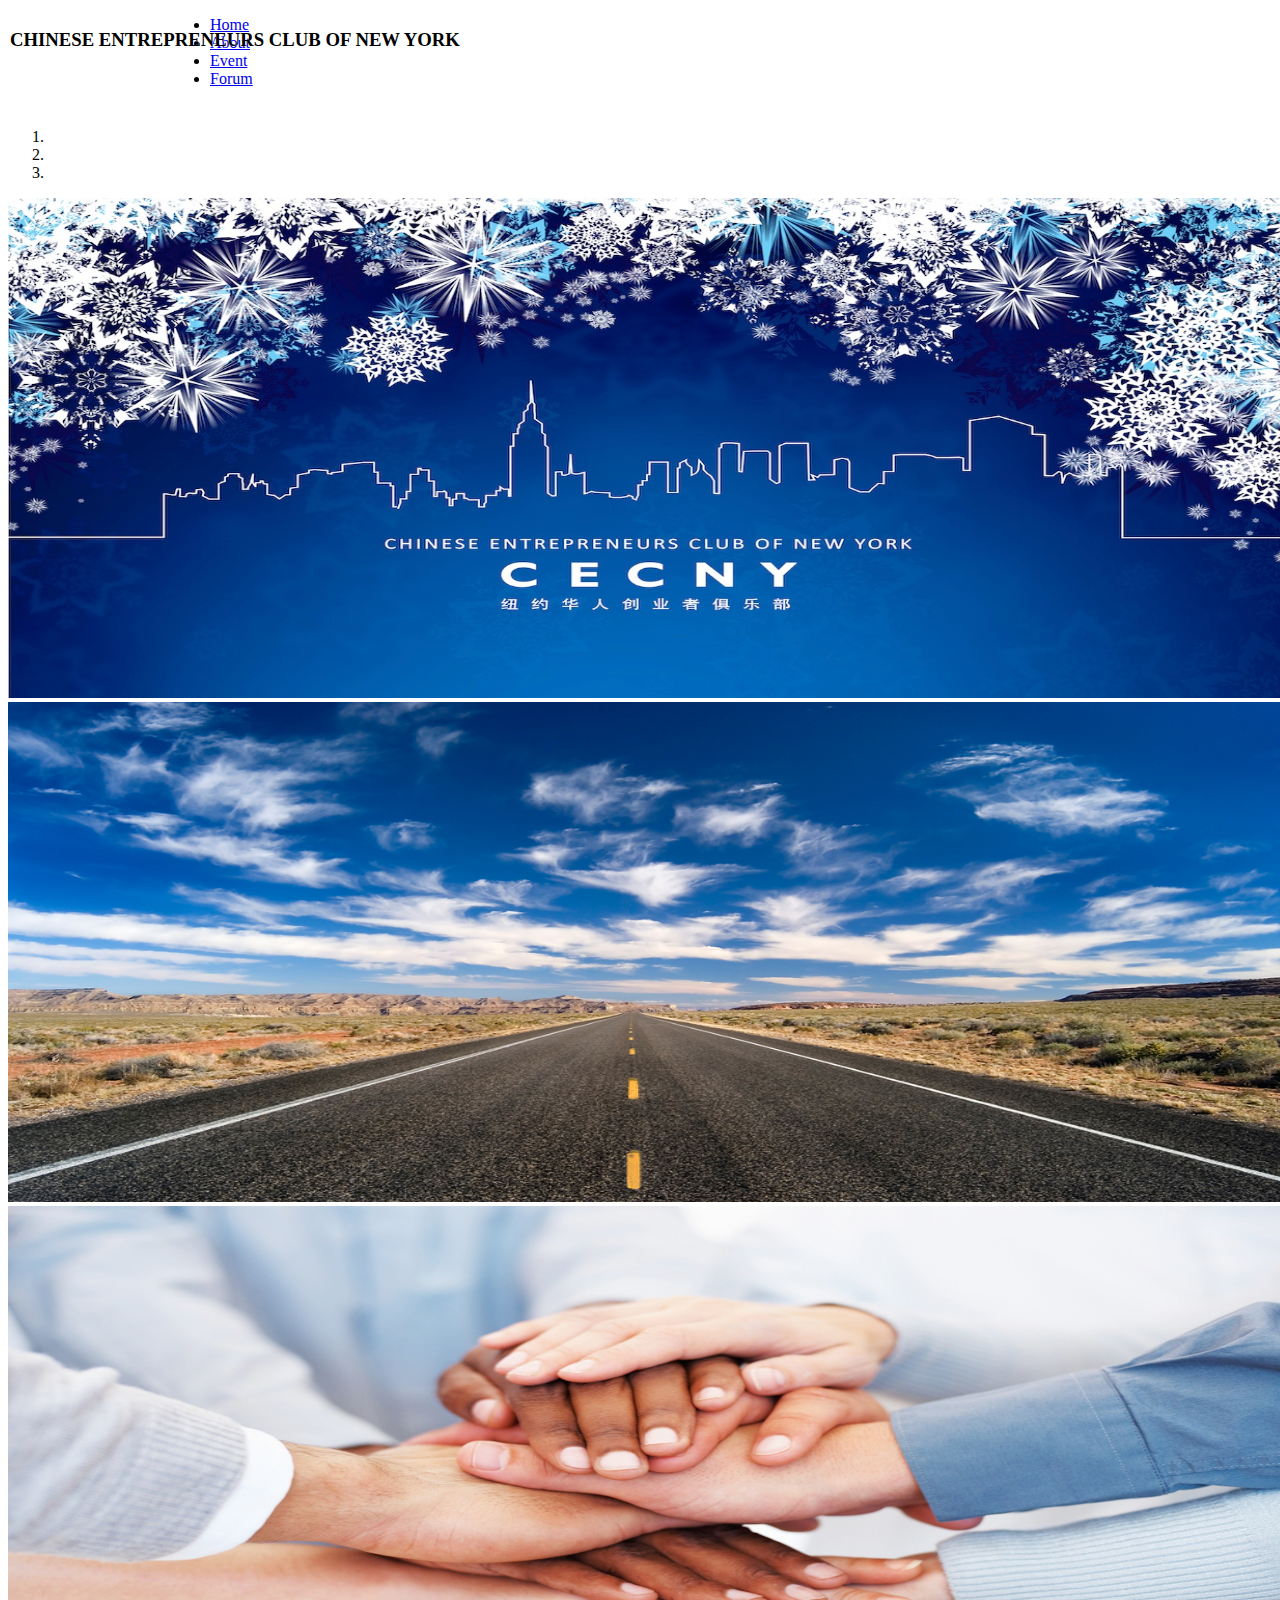
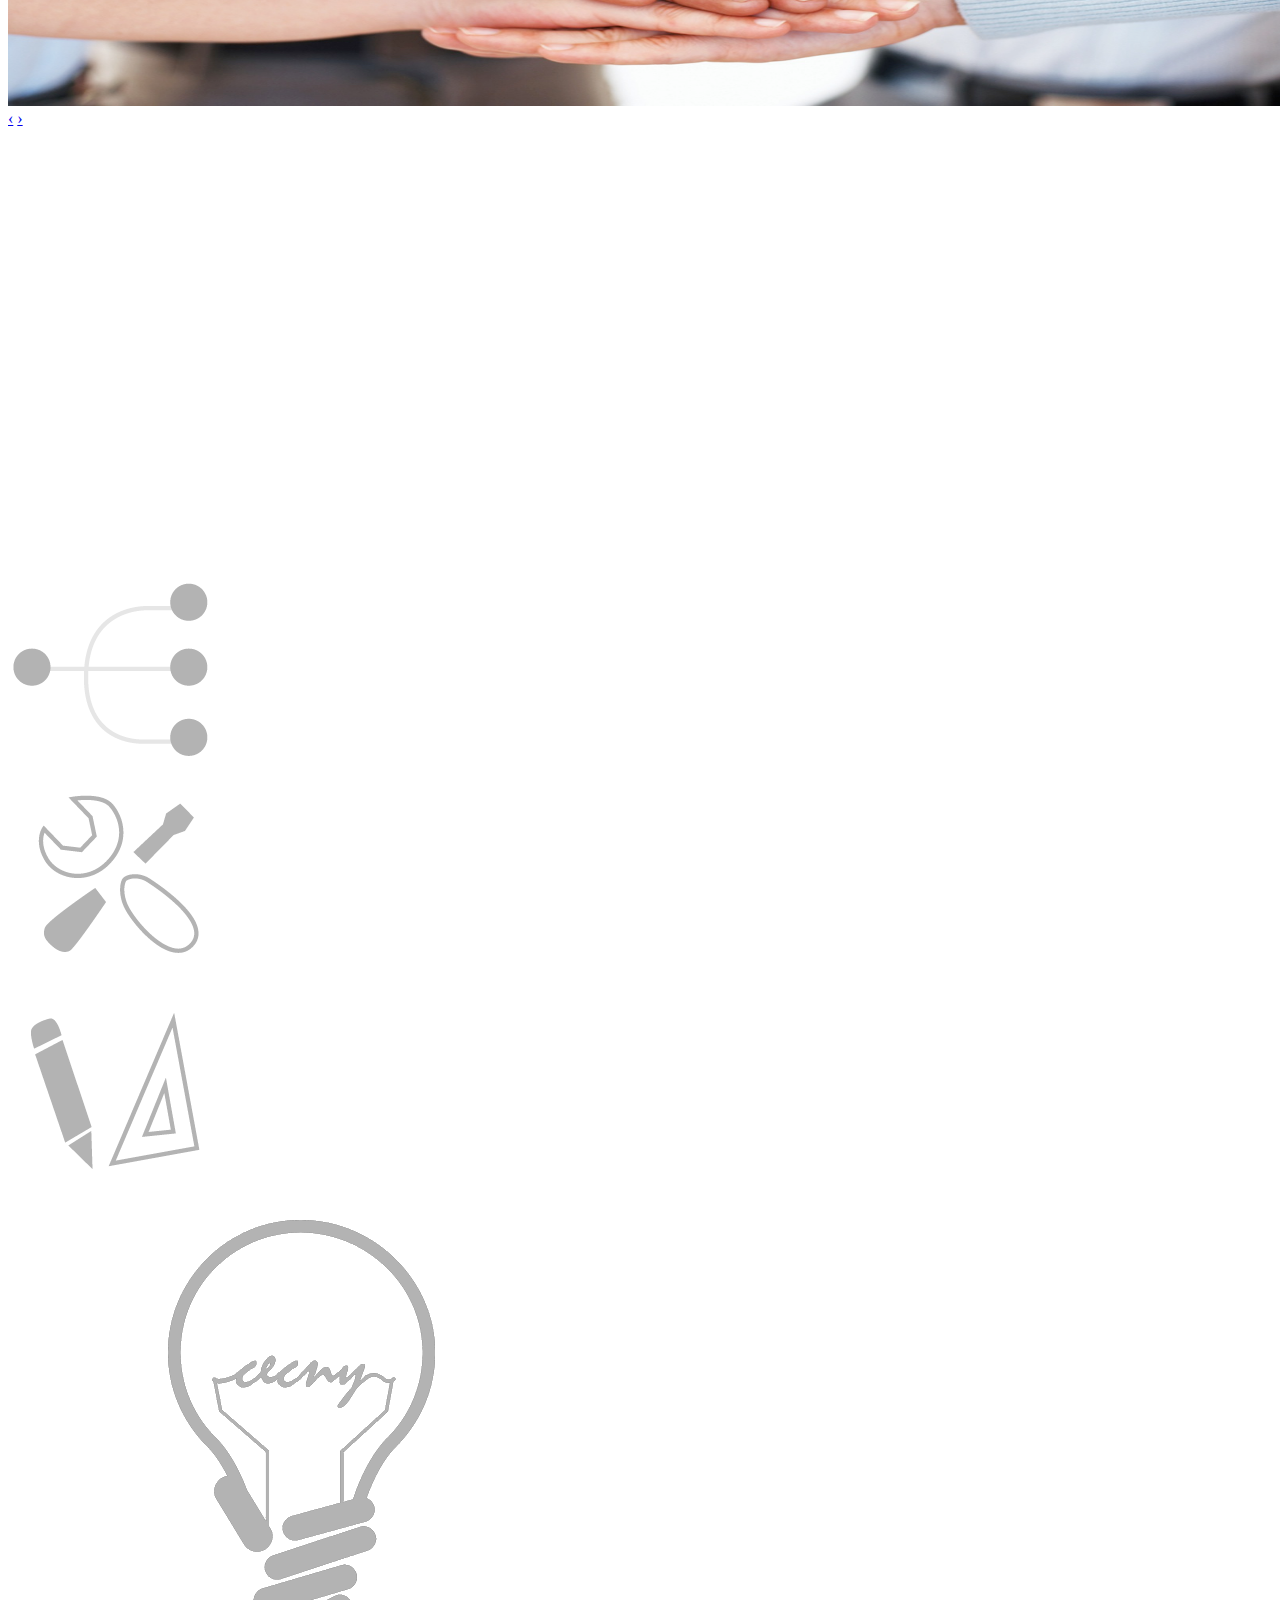
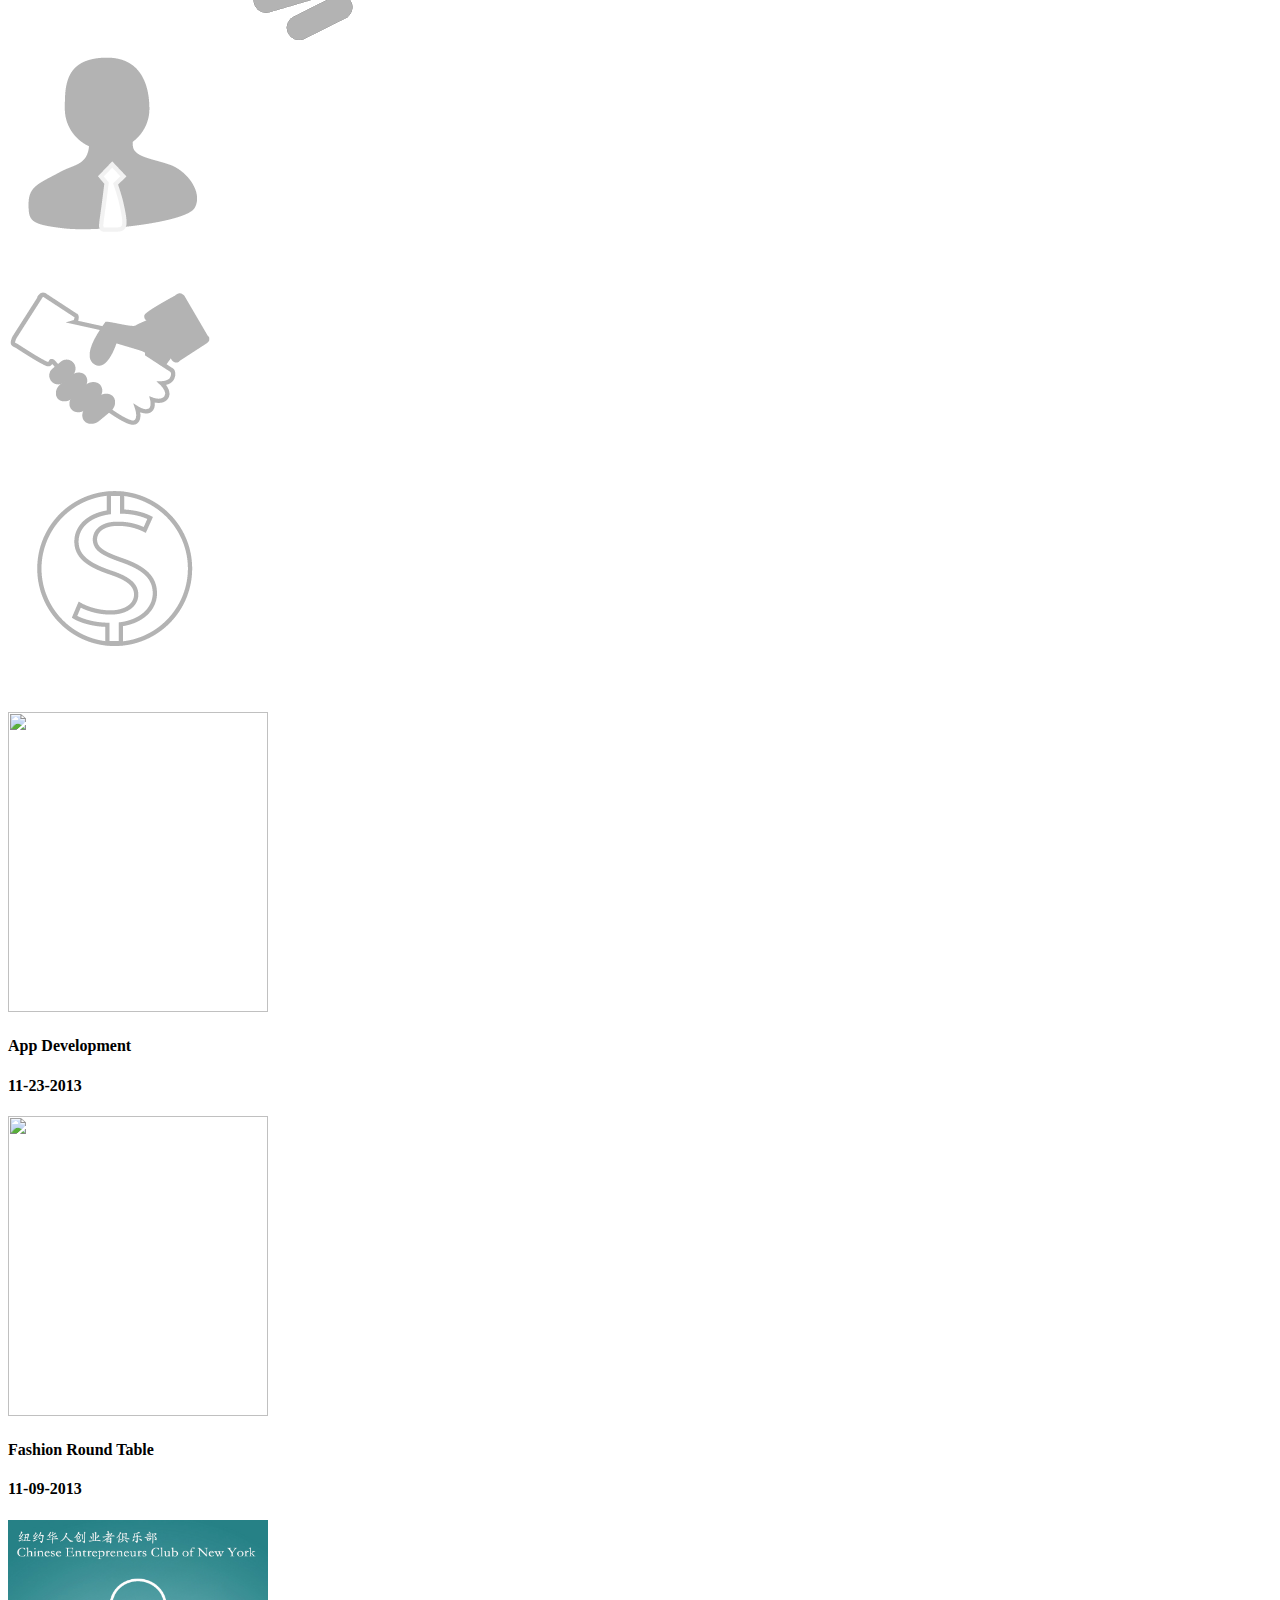
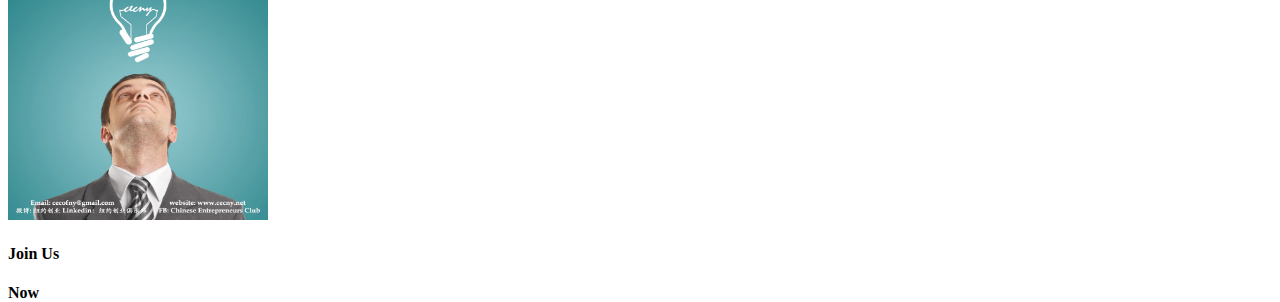
==== commit c3813a38: "team" ====
--- a/index.html
+++ b/index.html
@@ -32,7 +32,7 @@
 <div class="container" style="margin-top: 40px">
 	
 	<div class="tab-content content">
-		<div class="tab-pane active" id="home">
+		<div class="tab-pane" id="home">
 			<div>
 				<div id="myCarousel" class="carousel slide">
 				  <ol class="carousel-indicators">
@@ -66,49 +66,76 @@
 
 			<div class="row align-center">
 				<div class="span3"></div>
-				<div class="span4 cecny-icon i-join-us"></div>
-				<div class="span4 cecny-icon i-contact-us"></div>
-				<div class="span4 cecny-icon i-subscribe-us"></div>
-				<div class="span4 icon i-facebook"></div>
-				<div class="span4 icon i-linkedin"></div>
-				<div class="span4 icon i-twitter"></div>
+				<a href="https://docs.google.com/forms/d/1r8uXS2Q5uCsArLM7u3vtGTPJpiWeEyGhkHIiFHUVII8/viewform"><div class="span4 cecny-icon i-join-us"></div></a>
+				<a href="mailto:cecofny@gmail.com"><div class="span4 cecny-icon i-contact-us"></div></a>
+				<a href="https://www.facebook.com/pages/CECNY-%E7%BA%BD%E7%BA%A6%E5%8D%8E%E4%BA%BA%E5%88%9B%E4%B8%9A%E8%80%85%E4%BF%B1%E4%B9%90%E9%83%A8/741034295922390"><div class="span4 social-icon i-facebook"></div></a>
+				<a href="http://www.linkedin.com/profile/view?id=299855281"><div class="span4 social-icon i-linkedin"></div></a>
+				<a href="http://www.weibo.com/u/3839154238"><div class="span4 social-icon i-weibo"></div></a>
+				<a href="/wechat" target="_blank"><div class="span4 social-icon i-wechat"></div></a>
+				</br>				
 			</div>
 		</div>
-		<div class="tab-pane inline" id="about">
 
-			<div class="row">
-				<div class="span8">
-					<br/>		
-					<h4>Objectives:</h4>
-					<ul>
-						<li>The club aims to launch our first event on Saturday, November 9th, 2013.</li>
-						<li>The format of the meeting will be a focus group, consisting of 20 to 30 applicants, concentrating on the topic of interest determined by a majority vote from the survey. Interested individuals must complete an application to RSVP for the event.</li>
-						<li>The club will set rules and criteria for applicants who want to participate in the event. </li>
-						<li>The club will set rules and criteria for applicants who want to join the teams.</li>
-						<li>The committee agreed that a team's leader shall represent the will and decision of their entire team, after a majority agreement on a decision, and bring their voice to the committee meeting. </li>
-						<li>The committee has set rules regarding voting results within its own rank. All teams are well presented in the committee. </li>
-						<li>The committee reconfirmed to hold election for all positions of the club on or around 01/18/14 (Approximately three months from our founding meeting on 10/19/13).</li>
-					</ul>
+		<div class="tab-pane active" id="about">
 
-					<br/>
-					<h4>Mission</h4>
-						<p>A community that provides a platform for like-minded Chinese entrepreneurs to meet new friends, to share, develop and perfect business ideas, to collaborate on projects of similar interest, and above all, to support each member, both in spirit and in strength. </p>
-				</div>
-
-				<div class="span4">
-					<br/> <br/> <br/>
-					<img src="../app/img/about.jpg" style="height:200px;fload:right"  />
+			<div class="container-fluid">
+				<br/><br/>
+				<div class="row-fluid">
+					<div class="span2">
+						<div>
+							<img class="" src="../app/img/team/ep.png"/>
+						</div>
+						<div>
+							<img class="" src="../app/img/team/tech.png"/>
+						</div>
+						<div>
+							<img class="" src="../app/img/team/design.png"/>
+						</div>
+						
+					</div>
+					<div class="span8">
+							<br/>
+							<div class="i-team"></div>
+					</div>
+					<div class="span2">
+						<div>
+							<img class="" src="../app/img/team/admin.png"/>
+						</div>
+						<div>
+							<img class="" src="../app/img/team/commu.png"/>
+						</div>
+						<div>
+							<img class="" src="../app/img/team/finance.png"/>
+						</div>
+					</div>
 				</div>
 			</div>
 		</div>
+
 		<div class="tab-pane" id="event">
-			<div class="text-center">
-				<img src="../app/img/event.jpg" />
-				<br/><br/>
-				<img class="img-event" src="../app/img/phone_icon.jpg" />					
-				<strong>Next Event App Development Nov. 23</strong>
-				<strong><a>Join Now</a></strong>
-				
+			<br/><br/>
+			<div class="row">
+				<div class="span4">
+					<img class="img-event" src="../app/img/event-app-development.jpg" />
+					<div>
+						<h4>App Development</h4>
+						<h4>11-23-2013</h4>
+					</div>
+				</div>
+				<div class="span4">
+					<img class="img-event" src="../app/img/fashion_table.jpg" />
+					<div>
+						<h4>Fashion Round Table</h4>
+						<h4>11-09-2013</h4>
+					</div>
+				</div>
+				<div class="span4">
+					<img class="img-event" src="../app/img/poster.jpg" />
+					<div>
+						<h4>Join Us</h4>
+						<h4>Now</h4>
+					</div>
+				</div>
 			</div>
 		</div>
 	</div>		
--- a/app/css/cecny.css
+++ b/app/css/cecny.css
@@ -0,0 +1,155 @@
+.container {
+	height: 800px
+}
+
+
+.fixed-width {
+	width: 940px;
+	margin:0 auto;
+}
+
+/* icons 
+ *
+ */
+.i-facebook{
+	height: 64px;
+	width: 64px;
+	background-position:0px 0px;
+	background-image: url("../img/icons/facebook_dark.png");
+	-webkit-transition: -webkit-transform 0.2s;
+    -moz-transition: -moz-transform 0.2s;
+    -ms-transition: -ms-transform 0.2s;
+    transition: transform 0.2s;
+}
+.i-facebook:hover {
+	height: 68px;
+	background-image: url("../img/icons/facebook_active.png"); 
+	-webkit-transform: scale(1.2);
+    -moz-transform: scale(1.2);
+    -ms-transform: scale(1.2);
+    transform: scale(1.2);
+}
+.i-linkedin{
+	height: 64px;
+	width: 64px;
+	background-position:0px 0px;
+	background-image: url("../img/icons/in_dark.png");
+	-webkit-transition: -webkit-transform 0.2s;
+    -moz-transition: -moz-transform 0.2s;
+    -ms-transition: -ms-transform 0.2s;
+    transition: transform 0.2s;
+}
+.i-linkedin:hover {
+	height: 68px;
+	-webkit-transform: scale(1.2);
+    -moz-transform: scale(1.2);
+    -ms-transform: scale(1.2);
+    transform: scale(1.2);
+	background-image: url("../img/icons/in_active.png"); 
+}
+.i-weibo{
+	height: 64px;
+	width: 64px;
+	background-position:0px 0px;
+	background-image: url("../img/icons/weibo_dark.png");
+	-webkit-transition: -webkit-transform 0.2s;
+    -moz-transition: -moz-transform 0.2s;
+    -ms-transition: -ms-transform 0.2s;
+    transition: transform 0.2s;
+}
+.i-weibo:hover {
+	height: 68px;
+	-webkit-transform: scale(1.2);
+    -moz-transform: scale(1.2);
+    -ms-transform: scale(1.2);
+    transform: scale(1.2);
+	background-image: url("../img/icons/weibo_active.png"); 
+}
+.i-wechat{
+	height: 64px;
+	width: 64px;
+	background-position:0px 0px;
+	background-image: url("../img/icons/wechat_dark.png");
+	-webkit-transition: -webkit-transform 0.2s;
+    -moz-transition: -moz-transform 0.2s;
+    -ms-transition: -ms-transform 0.2s;
+    transition: transform 0.2s;
+}
+.i-wechat:hover {
+	height: 68px;
+	-webkit-transform: scale(1.2);
+    -moz-transform: scale(1.2);
+    -ms-transform: scale(1.2);
+    transform: scale(1.2);
+	background-image: url("../img/icons/wechat_active.png"); 
+}
+
+.i-contact-us{
+	height: 64px;
+	width: 64px;
+	background-position:0px 0px;
+	background-image: url("../img/icons/mail_dark.png");
+	-webkit-transition: -webkit-transform 0.2s;
+    -moz-transition: -moz-transform 0.2s;
+    -ms-transition: -ms-transform 0.2s;
+    transition: transform 0.2s;
+}
+.i-contact-us:hover {
+	height: 68px;
+	-webkit-transform: scale(1.2);
+    -moz-transform: scale(1.2);
+    -ms-transform: scale(1.2);
+    transform: scale(1.2);
+	background-image: url("../img/icons/mail_active.png"); 
+}
+.i-join-us{
+	height: 64px;
+	width: 64px;
+	background-position:0px 0px;
+	background-image: url("../img/icons/join_dark.png");
+	-webkit-transition: -webkit-transform 0.2s;
+    -moz-transition: -moz-transform 0.2s;
+    -ms-transition: -ms-transform 0.2s;
+    transition: transform 0.2s;
+}
+.i-join-us:hover {
+	height: 68px;
+	-webkit-transform: scale(1.2);
+    -moz-transform: scale(1.2);
+    -ms-transform: scale(1.2);
+    transform: scale(1.2);
+	background-image: url("../img/icons/join_active.png"); 
+}
+.i-team{
+	height: 420px;
+	width: 267px;
+	margin-left: 160px;
+	background-position:0px 0px;
+	background-image: url("../img/team/logo_dark.png");
+}
+.i-team:hover {
+	height: 420px;
+	width: 267px;
+	background-position:0px 0px;	
+	background-image: url("../img/team/logo_active.png"); 
+}
+
+.img-scroll{
+	height:500px;
+	width:1280px;
+	position: relative;
+}
+.img-event{
+	height:300px;
+	width:260px;				
+}
+.img-text{
+	position: absolute;
+	top: 10px;
+	left: 10px;
+}
+
+.align-center {
+	width: 940px;
+	margin: auto;
+}
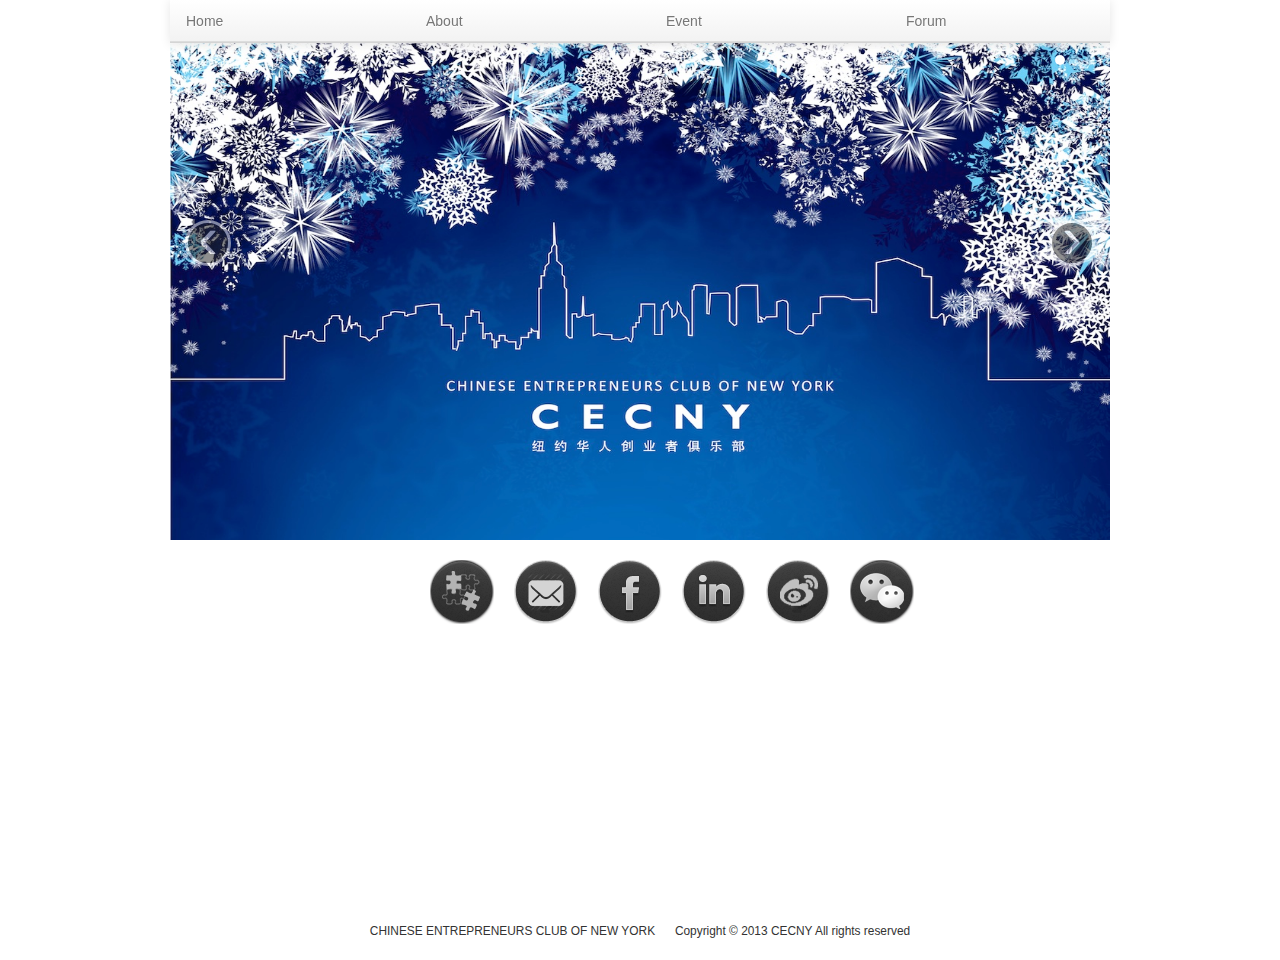
==== commit fe5cb36c: "change default tab" ====
--- a/index.html
+++ b/index.html
@@ -32,7 +32,7 @@
 <div class="container" style="margin-top: 40px">
 	
 	<div class="tab-content content">
-		<div class="tab-pane" id="home">
+		<div class="tab-pane active" id="home">
 			<div>
 				<div id="myCarousel" class="carousel slide">
 				  <ol class="carousel-indicators">
@@ -76,7 +76,7 @@
 			</div>
 		</div>
 
-		<div class="tab-pane active" id="about">
+		<div class="tab-pane" id="about">
 
 			<div class="container-fluid">
 				<br/><br/>
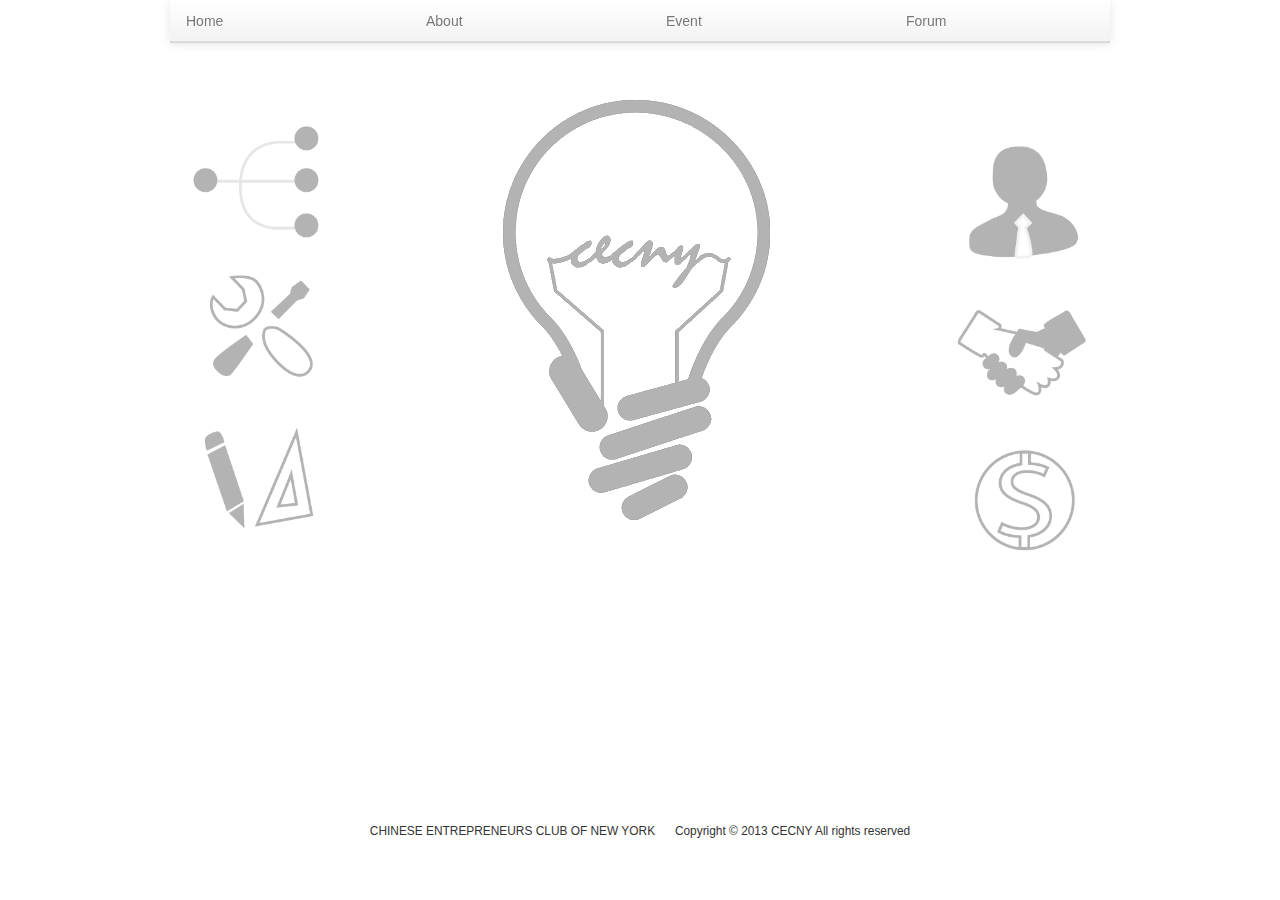
==== commit 7aef0580: "change icon and add tooltip" ====
--- a/index.html
+++ b/index.html
@@ -32,7 +32,7 @@
 <div class="container" style="margin-top: 40px">
 	
 	<div class="tab-content content">
-		<div class="tab-pane active" id="home">
+		<div class="tab-pane" id="home">
 			<div>
 				<div id="myCarousel" class="carousel slide">
 				  <ol class="carousel-indicators">
@@ -64,48 +64,47 @@
 				</div>
 			</div>
 
-			<div class="row align-center">
-				<div class="span3"></div>
-				<a href="https://docs.google.com/forms/d/1r8uXS2Q5uCsArLM7u3vtGTPJpiWeEyGhkHIiFHUVII8/viewform"><div class="span4 cecny-icon i-join-us"></div></a>
-				<a href="mailto:cecofny@gmail.com"><div class="span4 cecny-icon i-contact-us"></div></a>
-				<a href="https://www.facebook.com/pages/CECNY-%E7%BA%BD%E7%BA%A6%E5%8D%8E%E4%BA%BA%E5%88%9B%E4%B8%9A%E8%80%85%E4%BF%B1%E4%B9%90%E9%83%A8/741034295922390"><div class="span4 social-icon i-facebook"></div></a>
-				<a href="http://www.linkedin.com/profile/view?id=299855281"><div class="span4 social-icon i-linkedin"></div></a>
-				<a href="http://www.weibo.com/u/3839154238"><div class="span4 social-icon i-weibo"></div></a>
-				<a href="/wechat" target="_blank"><div class="span4 social-icon i-wechat"></div></a>
+			<div class="row align-center" style="margin-top:80px">	
+				<a href="https://docs.google.com/forms/d/1r8uXS2Q5uCsArLM7u3vtGTPJpiWeEyGhkHIiFHUVII8/viewform"><div class="span4 zoom-img cecny-icon i-join-us" style="margin-left:230px;"></div></a>
+				<a href="mailto:cecofny@gmail.com"><div class="span4 zoom-img cecny-icon i-contact-us"></div></a>
+				<a href="https://www.facebook.com/pages/CECNY-%E7%BA%BD%E7%BA%A6%E5%8D%8E%E4%BA%BA%E5%88%9B%E4%B8%9A%E8%80%85%E4%BF%B1%E4%B9%90%E9%83%A8/741034295922390"><div class="span4 zoom-img social-icon i-facebook"></div></a>
+				<a href="http://www.linkedin.com/profile/view?id=299855281"><div class="span4 zoom-img social-icon i-linkedin"></div></a>
+				<a href="http://www.weibo.com/u/3839154238"><div class="span4 zoom-img social-icon i-weibo"></div></a>
+				<a href="/wechat" target="_blank"><div class="span4 zoom-img social-icon i-wechat"></div></a>
 				</br>				
 			</div>
 		</div>
 
-		<div class="tab-pane" id="about">
+		<div class="tab-pane active" id="about">
 
 			<div class="container-fluid">
 				<br/><br/>
 				<div class="row-fluid">
-					<div class="span2">
-						<div>
-							<img class="" src="../app/img/team/ep.png"/>
+					<div class="span2" style="margin-top:20px">
+						<div class="zoom-img" style="margin-top: 15px">
+							<a class="team-popover" data-toggle="tooltip" data-placement="right" data-content="Event Planning Team are resonsble for blablabla" title data-original-title="Event Planning"><img src="../app/img/team/ep.png"/></a>
 						</div>
-						<div>
-							<img class="" src="../app/img/team/tech.png"/>
+						<div class="zoom-img" style="margin-top: 15px">
+							<a class="team-popover" data-toggle="tooltip" data-placement="right" data-content="Tech Team are resonsble for blablabla" title data-original-title="Technology"><img class="" src="../app/img/team/tech.png"/></a>
 						</div>
-						<div>
-							<img class="" src="../app/img/team/design.png"/>
+						<div class="zoom-img" style="margin-top: 15px">
+							<a class="team-popover" data-toggle="tooltip" data-placement="right" data-content="Design Team are resonsble for blablabla" title data-original-title="Design"><img class="" src="../app/img/team/design.png"/></a>
 						</div>
 						
 					</div>
 					<div class="span8">
 							<br/>
-							<div class="i-team"></div>
+							<div class="i-team zoom-img"></div>
 					</div>
-					<div class="span2">
-						<div>
-							<img class="" src="../app/img/team/admin.png"/>
+					<div class="span2" style="margin-top:40px">
+						<div class="zoom-img" style="margin-top: 15px">
+							<a class="team-popover" data-toggle="popover" data-placement="left" data-content="Admin Team are resonsble for blablabla" title data-original-title="Admin"><img class="" src="../app/img/team/admin.png"/></a>
 						</div>
-						<div>
-							<img class="" src="../app/img/team/commu.png"/>
+						<div class="zoom-img" style="margin-top: 15px">
+							<a class="team-popover" data-toggle="popover" data-placement="left" data-content="Communication Team are resonsble for blablabla" title data-original-title="Communication"><img class="" src="../app/img/team/commu.png"/></a>
 						</div>
-						<div>
-							<img class="" src="../app/img/team/finance.png"/>
+						<div class="zoom-img" style="margin-top: 15px">
+							<a class="team-popover" data-toggle="popover" data-placement="left" data-content="Finance Team are resonsble for blablabla" title data-original-title="Finance"><img class="" src="../app/img/team/finance.png"/></a>
 						</div>
 					</div>
 				</div>
@@ -157,9 +156,14 @@
 	$(function(){
 		$('.carousel').carousel({
 			interval: 1113000
-		})
+		});
+		$('.team-popover').popover();
+		$('.team-popover').tooltip();
 
 	})
+
+
+
 </script>
 
 
--- a/app/css/cecny.css
+++ b/app/css/cecny.css
@@ -1,5 +1,5 @@
 .container {
-	height: 800px
+	height: 700px
 }
 
 
@@ -16,35 +16,19 @@
 	width: 64px;
 	background-position:0px 0px;
 	background-image: url("../img/icons/facebook_dark.png");
-	-webkit-transition: -webkit-transform 0.2s;
-    -moz-transition: -moz-transform 0.2s;
-    -ms-transition: -ms-transform 0.2s;
-    transition: transform 0.2s;
 }
 .i-facebook:hover {
 	height: 68px;
 	background-image: url("../img/icons/facebook_active.png"); 
-	-webkit-transform: scale(1.2);
-    -moz-transform: scale(1.2);
-    -ms-transform: scale(1.2);
-    transform: scale(1.2);
 }
 .i-linkedin{
 	height: 64px;
 	width: 64px;
 	background-position:0px 0px;
 	background-image: url("../img/icons/in_dark.png");
-	-webkit-transition: -webkit-transform 0.2s;
-    -moz-transition: -moz-transform 0.2s;
-    -ms-transition: -ms-transform 0.2s;
-    transition: transform 0.2s;
 }
 .i-linkedin:hover {
 	height: 68px;
-	-webkit-transform: scale(1.2);
-    -moz-transform: scale(1.2);
-    -ms-transform: scale(1.2);
-    transform: scale(1.2);
 	background-image: url("../img/icons/in_active.png"); 
 }
 .i-weibo{
@@ -52,17 +36,9 @@
 	width: 64px;
 	background-position:0px 0px;
 	background-image: url("../img/icons/weibo_dark.png");
-	-webkit-transition: -webkit-transform 0.2s;
-    -moz-transition: -moz-transform 0.2s;
-    -ms-transition: -ms-transform 0.2s;
-    transition: transform 0.2s;
 }
 .i-weibo:hover {
 	height: 68px;
-	-webkit-transform: scale(1.2);
-    -moz-transform: scale(1.2);
-    -ms-transform: scale(1.2);
-    transform: scale(1.2);
 	background-image: url("../img/icons/weibo_active.png"); 
 }
 .i-wechat{
@@ -70,17 +46,9 @@
 	width: 64px;
 	background-position:0px 0px;
 	background-image: url("../img/icons/wechat_dark.png");
-	-webkit-transition: -webkit-transform 0.2s;
-    -moz-transition: -moz-transform 0.2s;
-    -ms-transition: -ms-transform 0.2s;
-    transition: transform 0.2s;
 }
 .i-wechat:hover {
 	height: 68px;
-	-webkit-transform: scale(1.2);
-    -moz-transform: scale(1.2);
-    -ms-transform: scale(1.2);
-    transform: scale(1.2);
 	background-image: url("../img/icons/wechat_active.png"); 
 }
 
@@ -89,17 +57,9 @@
 	width: 64px;
 	background-position:0px 0px;
 	background-image: url("../img/icons/mail_dark.png");
-	-webkit-transition: -webkit-transform 0.2s;
-    -moz-transition: -moz-transform 0.2s;
-    -ms-transition: -ms-transform 0.2s;
-    transition: transform 0.2s;
 }
 .i-contact-us:hover {
 	height: 68px;
-	-webkit-transform: scale(1.2);
-    -moz-transform: scale(1.2);
-    -ms-transform: scale(1.2);
-    transform: scale(1.2);
 	background-image: url("../img/icons/mail_active.png"); 
 }
 .i-join-us{
@@ -107,17 +67,9 @@
 	width: 64px;
 	background-position:0px 0px;
 	background-image: url("../img/icons/join_dark.png");
-	-webkit-transition: -webkit-transform 0.2s;
-    -moz-transition: -moz-transform 0.2s;
-    -ms-transition: -ms-transform 0.2s;
-    transition: transform 0.2s;
 }
 .i-join-us:hover {
 	height: 68px;
-	-webkit-transform: scale(1.2);
-    -moz-transform: scale(1.2);
-    -ms-transform: scale(1.2);
-    transform: scale(1.2);
 	background-image: url("../img/icons/join_active.png"); 
 }
 .i-team{
@@ -149,6 +101,20 @@
 	left: 10px;
 }
 
+
+.zoom-img {
+    -webkit-transition: -webkit-transform 0.2s;
+    -moz-transition: -moz-transform 0.2s;
+    -ms-transition: -ms-transform 0.2s;
+    transition: transform 0.2s;
+}
+.zoom-img:hover {
+    -webkit-transform: scale(1.2);
+    -moz-transform: scale(1.2);
+    -ms-transform: scale(1.2);
+    transform: scale(1.2);
+}
+
 .align-center {
 	width: 940px;
 	margin: auto;
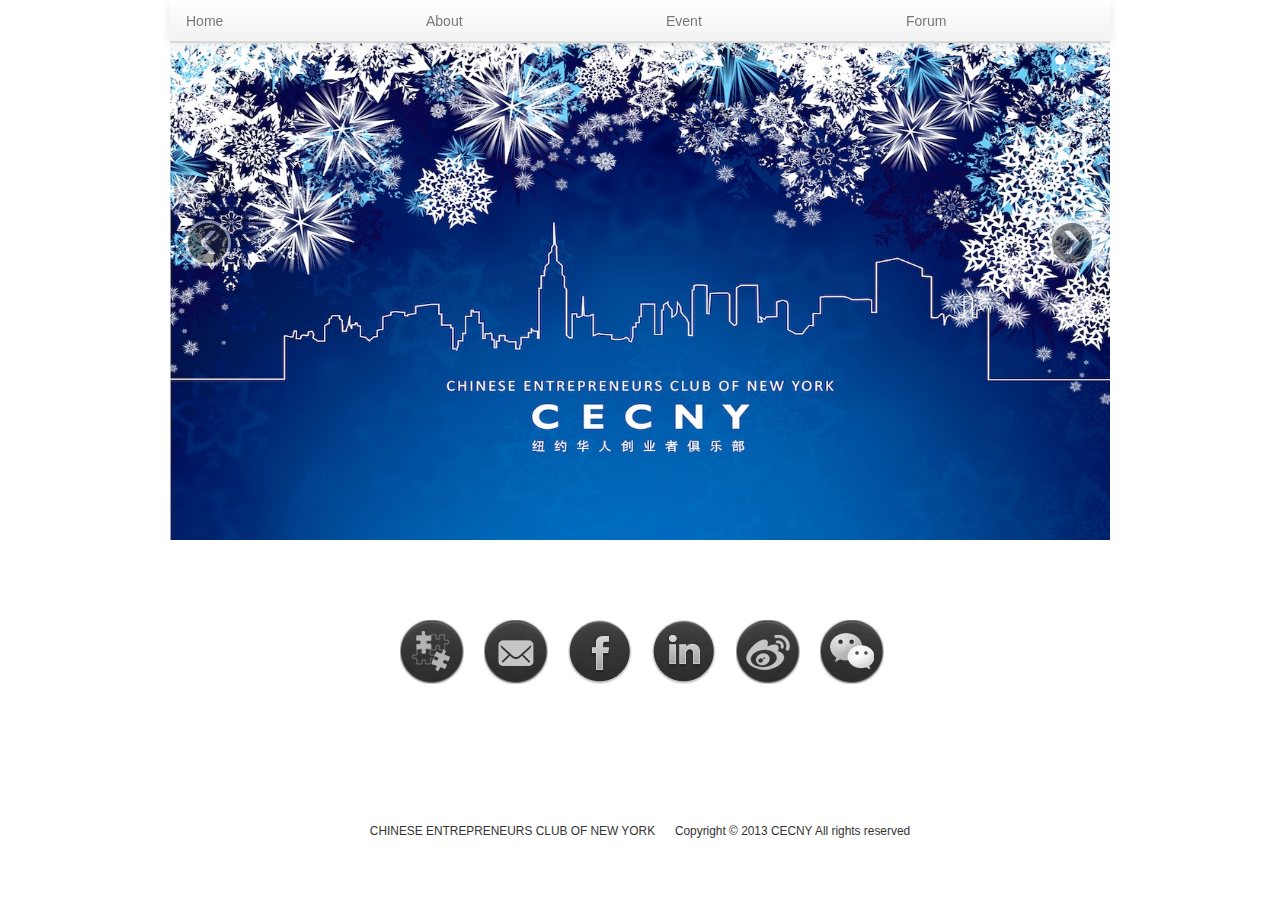
==== commit a0030cc8: "change default tab" ====
--- a/index.html
+++ b/index.html
@@ -32,7 +32,7 @@
 <div class="container" style="margin-top: 40px">
 	
 	<div class="tab-content content">
-		<div class="tab-pane" id="home">
+		<div class="tab-pane active" id="home">
 			<div>
 				<div id="myCarousel" class="carousel slide">
 				  <ol class="carousel-indicators">
@@ -75,7 +75,7 @@
 			</div>
 		</div>
 
-		<div class="tab-pane active" id="about">
+		<div class="tab-pane" id="about">
 
 			<div class="container-fluid">
 				<br/><br/>
